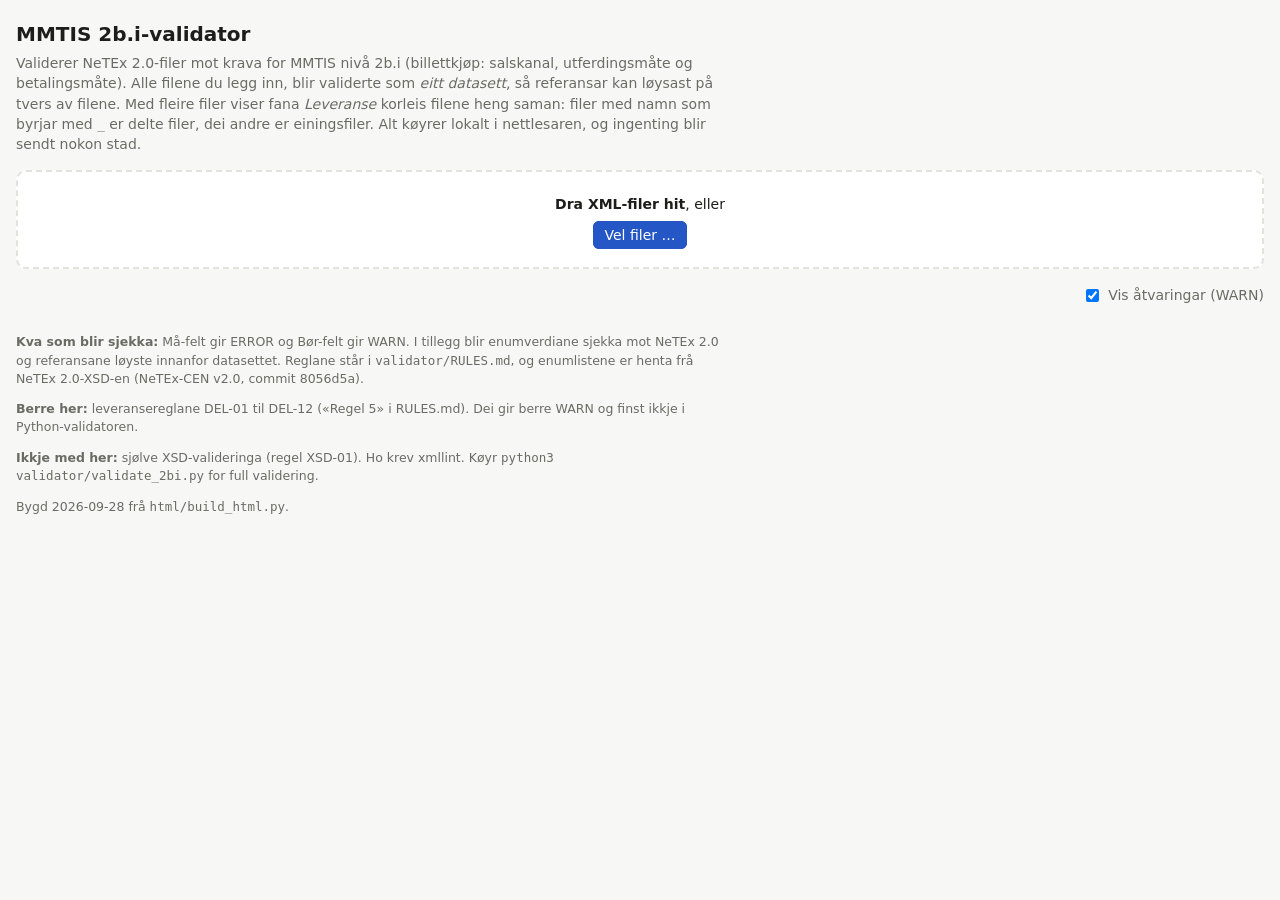
==== index.html @ fe50faa2 "Publish MMTIS 2b.i validator as a standalone client-side tool Single self-contained HTML file, no se" ====
<!doctype html>
<html lang="nn">
<head>
<meta charset="utf-8">
<meta name="viewport" content="width=device-width, initial-scale=1">
<title>MMTIS 2b.i-validator</title>
<style>
:root {
  --bg: #f7f7f5; --panel: #ffffff; --ink: #1d1d1b; --muted: #6b6b66; --line: #e3e2dd;
  --err: #c62828; --err-bg: #fdecea; --warn: #9a6700; --warn-bg: #fff6d6;
  --ok: #1b7f3b; --ok-bg: #e5f5ea; --accent: #2457c5; --code-bg: #ffffff;
  --tag: #1f4fbf; --attr: #7a3e9d; --val: #0b7a52; --comment: #8a8a85; --gap: #b04a00;
  color-scheme: light;
}
@media (prefers-color-scheme: dark) {
  :root {
    --bg: #161615; --panel: #1f1f1d; --ink: #ecebe6; --muted: #9c9b95; --line: #33332f;
    --err: #ff6b6b; --err-bg: #3a1d1d; --warn: #f0c14b; --warn-bg: #362d12;
    --ok: #5fd08a; --ok-bg: #173323; --accent: #7aa2ff; --code-bg: #1a1a18;
    --tag: #7aa2ff; --attr: #d19bf2; --val: #6fd3a8; --comment: #7c7b75; --gap: #ff9a4d;
    color-scheme: dark;
  }
}
* { box-sizing: border-box; }
body { margin: 0; background: var(--bg); color: var(--ink);
  font: 14px/1.45 system-ui, -apple-system, "Segoe UI", Roboto, sans-serif; }
.wrap { max-width: 1400px; margin: 0 auto; padding: 20px 16px 60px; }
h1 { font-size: 20px; margin: 0 0 4px; }
.sub { color: var(--muted); margin: 0 0 16px; max-width: 80ch; }
code, .mono { font-family: ui-monospace, SFMono-Regular, Menlo, Consolas, monospace; font-size: 12.5px; }

#drop { border: 2px dashed var(--line); border-radius: 10px; background: var(--panel);
  padding: 22px; text-align: center; transition: border-color .15s, background .15s; }
#drop.over { border-color: var(--accent); background: color-mix(in srgb, var(--accent) 8%, var(--panel)); }
#drop p { margin: 0 0 10px; }
button, .btn { font: inherit; border: 1px solid var(--line); background: var(--panel); color: var(--ink);
  border-radius: 6px; padding: 5px 11px; cursor: pointer; }
button:hover, .btn:hover { border-color: var(--accent); }
button.primary, .btn.primary { background: var(--accent); border-color: var(--accent); color: #fff; }
input[type=file] { display: none; }

#summary { display: flex; flex-wrap: wrap; gap: 10px; align-items: center; margin: 16px 0 10px; }
.badge { border-radius: 999px; padding: 3px 11px; font-weight: 600; }
.badge.ok { background: var(--ok-bg); color: var(--ok); }
.badge.err { background: var(--err-bg); color: var(--err); }
.badge.warn { background: var(--warn-bg); color: var(--warn); }
.spacer { flex: 1; }
label.toggle { display: inline-flex; gap: 6px; align-items: center; color: var(--muted); cursor: pointer; }

#rules { display: flex; flex-wrap: wrap; gap: 6px; margin-bottom: 12px; }
.chip { border: 1px solid var(--line); border-radius: 999px; padding: 2px 10px; background: var(--panel);
  cursor: pointer; font-size: 12.5px; }
.chip.ERROR { border-color: color-mix(in srgb, var(--err) 45%, var(--line)); }
.chip.WARN { border-color: color-mix(in srgb, var(--warn) 45%, var(--line)); }
.chip.active { background: var(--accent); border-color: var(--accent); color: #fff; }
.chip b { font-weight: 600; }

#tabs { display: flex; flex-wrap: wrap; gap: 4px; border-bottom: 1px solid var(--line); }
.tab { border: 1px solid var(--line); border-bottom: none; border-radius: 8px 8px 0 0; padding: 6px 12px;
  background: var(--bg); cursor: pointer; display: flex; gap: 8px; align-items: center; }
.tab.active { background: var(--panel); font-weight: 600; margin-bottom: -1px; padding-bottom: 7px; }
.tab .n { font-size: 11.5px; border-radius: 999px; padding: 0 7px; }
.tab .n.e { background: var(--err-bg); color: var(--err); }
.tab .n.w { background: var(--warn-bg); color: var(--warn); }
.tab .x { color: var(--muted); border: none; background: none; padding: 0 2px; }

.layout { display: grid; grid-template-columns: minmax(0, 1fr) 360px; gap: 0;
  background: var(--panel); border: 1px solid var(--line); border-top: none; border-radius: 0 0 10px 10px; }
@media (max-width: 1000px) { .layout { grid-template-columns: 1fr; } #side { border-left: none; border-top: 1px solid var(--line); max-height: 40vh; } }
#codewrap { position: relative; overflow: auto; max-height: calc(100vh - 230px); min-height: 300px; background: var(--code-bg); border-radius: 0 0 0 10px; }
#code { font-family: ui-monospace, SFMono-Regular, Menlo, Consolas, monospace; font-size: 12.5px;
  line-height: 1.55; padding: 6px 0; min-width: max-content; }
.ln { display: grid; grid-template-columns: 56px 1fr; }
.ln .no { color: var(--muted); text-align: right; padding-right: 12px; user-select: none; border-right: 1px solid var(--line); }
.ln .src { white-space: pre; padding-left: 12px; padding-right: 16px; }
.ln.hasERROR { background: var(--err-bg); }
.ln.hasERROR .no { color: var(--err); font-weight: 700; border-right: 3px solid var(--err); }
.ln.hasWARN { background: var(--warn-bg); }
.ln.hasWARN .no { color: var(--warn); font-weight: 700; border-right: 3px solid var(--warn); }
.ln.flash { outline: 2px solid var(--accent); outline-offset: -2px; }
.notes { grid-column: 2; padding: 2px 16px 6px 12px; white-space: normal; font-family: system-ui, sans-serif; font-size: 13px; }
.note { border-left: 3px solid; border-radius: 4px; padding: 5px 9px; margin: 3px 0; background: var(--panel); max-width: 110ch; }
.note.ERROR { border-color: var(--err); }
.note.WARN { border-color: var(--warn); }
.note .rid { font-family: ui-monospace, Menlo, monospace; font-size: 12px; font-weight: 700; margin-right: 6px; }
.note.ERROR .rid { color: var(--err); }
.note.WARN .rid { color: var(--warn); }
.note .why { color: var(--muted); display: block; margin-top: 2px; }
.note .where { color: var(--muted); font-family: ui-monospace, Menlo, monospace; font-size: 11.5px; display: block; overflow-wrap: anywhere; }
.t-tag { color: var(--tag); } .t-attr { color: var(--attr); } .t-val { color: var(--val); }
.t-com { color: var(--comment); font-style: italic; } .t-gap { color: var(--gap); font-style: normal; font-weight: 600; }

#side { border-left: 1px solid var(--line); overflow: auto; max-height: calc(100vh - 230px); }
#side h2 { font-size: 13px; text-transform: uppercase; letter-spacing: .04em; color: var(--muted); margin: 12px 14px 6px; }
.nav { display: flex; gap: 6px; margin: 0 14px 8px; }
.item { padding: 7px 14px; border-top: 1px solid var(--line); cursor: pointer; }
.item:hover { background: var(--bg); }
.item .top { display: flex; gap: 8px; align-items: baseline; }
.item .lno { font-family: ui-monospace, Menlo, monospace; font-size: 12px; color: var(--muted); min-width: 44px; }
.item .rid { font-family: ui-monospace, Menlo, monospace; font-size: 12px; font-weight: 700; }
.item.ERROR .rid { color: var(--err); } .item.WARN .rid { color: var(--warn); }
.item .msg { font-size: 13px; }
.empty { color: var(--muted); padding: 14px; }
.filelevel { margin: 0; padding: 10px 14px; border-bottom: 1px solid var(--line); }
.delivery { padding: 4px 16px 16px; font-family: system-ui, sans-serif; font-size: 13.5px; }
.delivery h3 { font-size: 13px; text-transform: uppercase; letter-spacing: .04em; color: var(--muted); margin: 16px 0 6px; }
.dtable { border-collapse: collapse; width: 100%; }
.dtable th, .dtable td { text-align: left; padding: 4px 8px; border-bottom: 1px solid var(--line); vertical-align: top; }
.dtable th { color: var(--muted); font-weight: 600; font-size: 12.5px; }
.dtable tbody tr[data-file] { cursor: pointer; }
.dtable tbody tr[data-file]:hover { background: var(--bg); }
.dtable .n { font-size: 11.5px; border-radius: 999px; padding: 0 7px; }
.dtable .n.e { background: var(--err-bg); color: var(--err); }
.dtable .n.w { background: var(--warn-bg); color: var(--warn); }
.objbar { display: flex; flex-wrap: wrap; gap: 12px; align-items: center; margin-bottom: 6px; }
.objbar input[type=search] { font: inherit; padding: 4px 8px; border: 1px solid var(--line); border-radius: 6px;
  background: var(--panel); color: var(--ink); min-width: 260px; }
a.xref { color: inherit; text-decoration: underline dotted; text-underline-offset: 2px; }
a.xref:hover { color: var(--accent); }
footer { color: var(--muted); font-size: 12.5px; margin-top: 18px; max-width: 90ch; }
</style>
</head>
<body>
<div class="wrap">
  <h1>MMTIS 2b.i-validator</h1>
  <p class="sub">Validerer NeTEx 2.0-filer mot krava for MMTIS nivå 2b.i (billettkjøp: salskanal,
    utferdingsmåte og betalingsmåte). Alle filene du legg inn, blir validerte som <em>eitt datasett</em>,
    så referansar kan løysast på tvers av filene. Med fleire filer viser fana <em>Leveranse</em> korleis
    filene heng saman: filer med namn som byrjar med <code>_</code> er delte filer, dei andre er einingsfiler. Alt køyrer lokalt i nettlesaren, og ingenting blir sendt nokon stad.</p>

  <div id="drop">
    <p><strong>Dra XML-filer hit</strong>, eller</p>
    <label class="btn primary" for="picker">Vel filer …</label>
    <input id="picker" type="file" accept=".xml,text/xml,application/xml" multiple>
    <button id="clear" type="button" hidden>Fjern alle</button>
  </div>

  <div id="summary" hidden>
    <span id="status" class="badge"></span>
    <span id="counts"></span>
    <span class="spacer"></span>
    <label class="toggle"><input type="checkbox" id="showWarn" checked> Vis åtvaringar (WARN)</label>
  </div>
  <div id="rules"></div>

  <div id="viewer" hidden>
    <div id="tabs"></div>
    <div class="layout">
      <div id="codewrap"><div id="code"></div></div>
      <aside id="side">
        <h2 id="sideTitle">Funn i fila</h2>
        <div class="nav">
          <button id="prev" type="button" title="Førre funn (k)">↑ Førre</button>
          <button id="next" type="button" title="Neste funn (j)">↓ Neste</button>
        </div>
        <div id="list"></div>
      </aside>
    </div>
  </div>

  <footer>
    <p><strong>Kva som blir sjekka:</strong> Må-felt gir ERROR og Bør-felt gir WARN. I tillegg blir
    enumverdiane sjekka mot NeTEx 2.0 og referansane løyste innanfor datasettet. Reglane står i
    <code>validator/RULES.md</code>, og enumlistene er henta frå NeTEx 2.0-XSD-en (NeTEx-CEN v2.0, commit 8056d5a).</p>
    <p><strong>Berre her:</strong> leveransereglane DEL-01 til DEL-12 («Regel 5» i RULES.md). Dei gir berre
    WARN og finst ikkje i Python-validatoren.</p>
    <p><strong>Ikkje med her:</strong> sjølve XSD-valideringa (regel XSD-01). Ho krev xmllint.
    Køyr <code>python3 validator/validate_2bi.py</code> for full validering.</p>
    <p>Bygd 2026-09-28 frå <code>html/build_html.py</code>.</p>
  </footer>
</div>

<script>
const META = {"enums": {"DistributionChannelType": ["agency", "atStop", "electronicPass", "mobileDevice", "onBoard", "online", "onlineAccount", "other", "postal", "telephone", "tourOperator"], "DistributionRights": ["book", "exchange", "inform", "none", "other", "private", "refund", "sell"], "FulfilmentMethodType": ["agent", "conductor", "courier", "email", "mobileApp", "other", "post", "selfprint", "sms", "ticketMachine", "ticketOffice", "topUpDevice", "validator"], "MachineReadable": ["anpr", "barCode", "chip", "magneticStrip", "nfc", "none", "ocr", "other", "qrCode", "shotCode"], "MediaType": ["card", "coupon", "licencePlate", "mms", "mobileApp", "none", "other", "paperTicket", "paperTicketWithCoupons", "selfPrintPaperTicket", "smartCard", "sms"], "PaymentMethods": ["bankTransfer", "banknote", "cardsOnly", "cash", "cashAndCard", "cashExactChangeOnly", "cheque", "coin", "companyCheque", "contactlessPaymentCard", "contactlessTravelCard", "creditCard", "debitCard", "directDebit", "epayAccount", "epayDevice", "mileagePoints", "mobileApp", "mobilePhone", "other", "postalOrder", "sms", "token", "travelCard", "travellersCheque", "voucher", "warrant"]}, "productRefs": ["AmountOfPriceUnitProductRef", "CappedDiscountRightRef", "EntitlementProductRef", "FareProductRef", "PreassignedFareProductRef", "SaleDiscountRightRef", "ServiceAccessRightRef", "SupplementProductRef", "ThirdPartyProductRef", "UsageDiscountRightRef"], "rules": {"XML-01": [{"level": "ERROR", "text": "Fila kan ikkje lesast som XML. DOCTYPE blir avvist, sidan NeTEx ikkje brukar DTD (vern mot XXE og entitetsekspansjon)."}], "XML-02": [{"level": "ERROR", "text": "Rotelementet er ikkje PublicationDelivery."}], "XSD-01": [{"level": "ERROR", "text": "Kvar feil frå xmllint --noout --schema NeTEx_publication.xsd blir éin ERROR, med fil og linje frå xmllint."}], "XSD-00": [{"level": "ERROR", "text": "Validatoren fann ikkje xmllint, eller xmllint feila utan å gi melding."}], "MA-SOP-00": [{"level": "ERROR", "text": "Datasettet har minst éin SalesOfferPackage."}], "MA-SOP-01": [{"level": "ERROR", "text": "Har @id og @version."}], "MA-SOP-02": [{"level": "ERROR", "text": "Har ein Name som ikkje er tom."}], "MA-SOP-03": [{"level": "ERROR", "text": "Har ValidBetween eller validityConditions på sjølve salspakken. Validatoren les ikkje gyldigheit frå rammene."}], "MA-SPE-01": [{"level": "ERROR", "text": "Har minst eitt SalesOfferPackageElement med produktreferanse. Gyldige produktreferansar er alle element i substitusjonsgruppa ServiceAccessRightRef, lesne frå XSD-en (PreassignedFareProductRef, SupplementProductRef, FareProductRef osb.)."}], "MA-DA-01": [{"level": "ERROR", "text": "Har minst éin DistributionAssignment, anten inne i salspakken eller i ramma med SalesOfferPackageRef til han."}], "MA-DA-02": [{"level": "ERROR", "text": "Har DistributionChannelRef eller DistributionChannelType."}], "MA-DA-03": [{"level": "ERROR", "text": "Har FulfilmentMethodRef. Feltet er 0..1, så det trengst éin DA per utferdingsmåte."}], "MA-DA-04": [{"level": "ERROR", "text": "Har PaymentMethods, anten på DA-en eller på DistributionChannel-en han peikar til (sjå «Må*» i notatet)."}], "MA-DC-01": [{"level": "ERROR", "text": "Har Name."}], "MA-DC-02": [{"level": "ERROR", "text": "Har DistributionChannelType. Den nordiske profilen krev 1..1."}], "MA-FM-01": [{"level": "ERROR", "text": "Har FulfilmentMethodType."}], "MA-FM-02": [{"level": "ERROR", "text": "Har Name. Tabellen i notatet set «id, Name, FulfilmentMethodType» som Må, og «Datakvalitet» seier at dei to utferdingsmåtane våre manglar namn."}], "BOR-SPE-01": [{"level": "WARN", "text": "Manglar TypeOfTravelDocumentRef."}], "BOR-DA-01": [{"level": "WARN", "text": "Manglar DistributionRights (sell, refund, exchange …)."}], "BOR-DC-01": [{"level": "WARN", "text": "Manglar ContactDetails/Url."}], "BOR-DC-02": [{"level": "WARN", "text": "Manglar OrganisationRef eller ein anna organisasjonsreferanse (AuthorityRef, OperatorRef …). Dette dekkjer raden «Organisation / Authority: eigar av kanal»."}], "BOR-TOTD-01": [{"level": "WARN", "text": "Manglar MediaType."}], "BOR-TOTD-02": [{"level": "WARN", "text": "Manglar MachineReadable."}], "ENUM-01": [{"level": "ERROR", "text": "Kvar verdi i DistributionChannelType, FulfilmentMethodType, PaymentMethods, DistributionRights, MediaType og MachineReadable finst i NeTEx 2.0-enumen. Døme på feil: customerAccount, vipps, PAPER_TICKET, INFROM."}], "ENUM-02": [{"level": "WARN", "text": "Verdien er generisk og seier ikkje kvar eller korleis: other i alle seks felta, og i tillegg none for DistributionRights, MediaType og MachineReadable."}], "REF-01": [{"level": "ERROR", "text": "Kvart element med namn som sluttar på Ref og har @ref, må treffe eit element med same @id i ei av inndatafilene."}], "REF-02": [{"level": "ERROR", "text": "Når referansen har @version (og verdien ikkje er any), må målet ha nøyaktig den versjonen. Meldinga viser kva versjonar som finst."}], "REF-03": [{"level": "ERROR", "text": "Same @id + @version finst meir enn éin gong i same fil."}, {"level": "ERROR", "text": "Same @id + @version finst i fleire filer, og innhaldet er ulikt etter normalisering. Meldinga viser begge plasseringane."}, {"level": "WARN", "text": "Same @id + @version finst i fleire filer med identisk innhald, til dømes ein delt kanal, utferdingsmåte eller autoritet som er kopiert inn i kvar fil."}], "REF-04": [{"level": "ERROR", "text": "@id eller @ref inneheld :Test, som i ENT:DistributionChannel:Test."}], "REF-05": [{"level": "ERROR", "text": "DistributionChannelRef, FulfilmentMethodRef, TypeOfTravelDocumentRef og SalesOfferPackageRef peikar på eit element av rett type."}], "DEL-01": [{"level": "WARN", "text": "Leveransen har fleire filer, men ingen av dei byrjar med _. DEL-03 til DEL-06 og DEL-09 blir då hoppa over. Tilrådd namn er _<CODESPACE>_shared_data.xml (nordisk konvensjon)."}], "DEL-02": [{"level": "WARN", "text": "Filene har ulik ParticipantRef eller ulik PublicationDelivery/@version. Eige profilval."}], "DEL-03": [{"level": "WARN", "text": "Ei einingsfil peikar på eit objekt som berre finst i ei anna einingsfil. Einingsfiler skal berre vere avhengige av delte filer og seg sjølve (nordisk konvensjon)."}], "DEL-04": [{"level": "WARN", "text": "Ei delt fil inneheld ein SalesOfferPackage. Salspakkar høyrer til i einingsfilene (nordisk konvensjon)."}], "DEL-05": [{"level": "WARN", "text": "Ei delt fil peikar på eit objekt som berre finst i ei einingsfil. Delte filer skal vere sjølvstendige (nordisk konvensjon)."}], "DEL-06": [{"level": "WARN", "text": "Eit toppobjekt i ei delt fil blir ikkje brukt av nokon einingsfil, direkte eller gjennom andre objekt i delte filer."}], "DEL-07": [{"level": "WARN", "text": "Ein CompositeFrame manglar ValidBetween eller validityConditions, eller ei ramme inne i han har eiga gyldigheit (nordisk konvensjon)."}], "DEL-08": [{"level": "WARN", "text": "Same @id (uansett versjon) er definert i fleire einingsfiler. Objektet bør flyttast til ei delt fil. Rammer er unnatekne (nordisk konvensjon)."}], "DEL-09": [{"level": "WARN", "text": "Same @id er definert i fleire delte filer. Rammer er unnatekne (nordisk konvensjon)."}], "DEL-10": [{"level": "WARN", "text": "Ein referanse på tvers av filer brukar version i staden for versionRef. Då feilar keyref i XSD-en når fila blir validert åleine."}], "DEL-11": [{"level": "WARN", "text": "Fila har referansar til ei anna fil, men ingen ramme har prerequisites til ei ramme i den fila."}], "DEL-12": [{"level": "WARN", "text": "Ein versionRef peikar på ein versjon som ikkje finst i leveransen, sjølv om id-en finst. REF-02 sjekkar berre version."}]}};
</script>
<script>
// Validator for MMTIS nivå 2b.i i NeTEx 2.0 — JavaScript-port av validator/validate_2bi.py.
// Reglane er dokumenterte i validator/RULES.md. XSD-01 (xmllint) er ikkje med; enumar og
// produktreferansar frå XSD-en blir bygde inn av build_html.py (META).
// Fungerer både i nettlesaren (global Validate2bi) og i Node (module.exports).
(function (root) {
  "use strict";

  const EXTERNAL_REF_ELEMENTS = new Set(["TypeOfFrameRef"]);
  const DEFAULT_EXTERNAL_PREFIXES = ["NSR:"];
  const GENERIC_VALUES = {
    DistributionChannelType: ["other"],
    FulfilmentMethodType: ["other"],
    PaymentMethods: ["other"],
    DistributionRights: ["other", "none"],
    MediaType: ["other", "none"],
    MachineReadable: ["other", "none"],
  };
  const REF_TARGETS = {
    DistributionChannelRef: "DistributionChannel",
    FulfilmentMethodRef: "FulfilmentMethod",
    TypeOfTravelDocumentRef: "TypeOfTravelDocument",
    SalesOfferPackageRef: "SalesOfferPackage",
  };
  const ORG_REFS = new Set(["OrganisationRef", "AuthorityRef", "OperatorRef", "GeneralOrganisationRef",
    "RetailConsortiumRef", "OtherOrganisationRef", "ManagementAgentRef", "TravelAgentRef",
    "ServicedOrganisationRef"]);
  const TEST_MARKER = ":Test";

  // ------------------------------------------------------------------ XML-parsar med linjenummer

  class XmlError extends Error {
    constructor(msg, line) { super(msg); this.line = line; }
  }

  const ENTITIES = { lt: "<", gt: ">", amp: "&", quot: '"', apos: "'" };
  function decode(s, line) {
    return s.replace(/&(#x[0-9a-fA-F]+|#[0-9]+|[a-zA-Z]+);/g, (m, e) => {
      if (e[0] === "#") return String.fromCodePoint(e[1] === "x" ? parseInt(e.slice(2), 16) : parseInt(e.slice(1), 10));
      if (e in ENTITIES) return ENTITIES[e];
      throw new XmlError(`ukjend entitet ${m}`, line);
    });
  }
  const local = (name) => name.includes(":") ? name.split(":").pop() : name;

  function makeNode(tag, attrib, line, file, parent) {
    return { tag, attrib, line, file, parent, children: [], text: "" };
  }

  // Enkel, ikkje-validerande parsar. Gir same tre som expat-parseren i Python-versjonen:
  // lokale namn, attributt utan prefiks, tekst samla per element, kommentarar ignorerte.
  function parseXml(src, file) {
    let i = 0, line = 1;
    const n = src.length;
    const stack = [];
    let rootNode = null;
    const adv = (to) => { for (; i < to; i++) if (src.charCodeAt(i) === 10) line++; };
    if (src.charCodeAt(0) === 0xfeff) i = 1;
    while (i < n) {
      const lt = src.indexOf("<", i);
      if (lt < 0) {
        const rest = src.slice(i);
        if (rest.trim() && !stack.length) throw new XmlError("tekst utanfor rotelementet", line);
        if (stack.length) throw new XmlError(`elementet ${stack[stack.length - 1].tag} er ikkje lukka`, line);
        break;
      }
      if (lt > i) {
        const txt = src.slice(i, lt);
        const startLine = line;
        adv(lt);
        if (stack.length) stack[stack.length - 1].text += decode(txt, startLine);
        else if (txt.trim()) throw new XmlError("tekst utanfor rotelementet", startLine);
      }
      if (src.startsWith("<!--", i)) {
        const end = src.indexOf("-->", i + 4);
        if (end < 0) throw new XmlError("kommentaren er ikkje lukka", line);
        adv(end + 3); continue;
      }
      if (src.startsWith("<![CDATA[", i)) {
        const end = src.indexOf("]]>", i + 9);
        if (end < 0) throw new XmlError("CDATA er ikkje lukka", line);
        if (stack.length) stack[stack.length - 1].text += src.slice(i + 9, end);
        adv(end + 3); continue;
      }
      if (src.startsWith("<?", i)) {
        const end = src.indexOf("?>", i + 2);
        if (end < 0) throw new XmlError("prosesseringsinstruksjonen er ikkje lukka", line);
        adv(end + 2); continue;
      }
      if (src.startsWith("<!DOCTYPE", i) || src.startsWith("<!", i)) {
        throw new XmlError("DOCTYPE er ikkje tillate i NeTEx-inndata", line);
      }
      // start- eller sluttag: finn slutten, med omsyn til attributtverdiar i hermeteikn
      let j = i + 1, q = null;
      for (; j < n; j++) {
        const c = src[j];
        if (q) { if (c === q) q = null; }
        else if (c === '"' || c === "'") q = c;
        else if (c === ">") break;
      }
      if (j >= n) throw new XmlError("taggen er ikkje lukka", line);
      const tagSrc = src.slice(i + 1, j);
      const tagLine = line;
      if (tagSrc[0] === "/") {
        const name = local(tagSrc.slice(1).trim());
        const top = stack.pop();
        if (!top || top.tag !== name) {
          throw new XmlError(`sluttag </${name}> passar ikkje med <${top ? top.tag : "?"}>`, tagLine);
        }
        adv(j + 1); continue;
      }
      const selfClose = tagSrc.endsWith("/");
      const body = selfClose ? tagSrc.slice(0, -1) : tagSrc;
      const m = /^([^\s/>]+)/.exec(body);
      if (!m) throw new XmlError("ugyldig tag", tagLine);
      const attrib = {};
      const re = /([^\s=]+)\s*=\s*("([^"]*)"|'([^']*)')/g;
      let a;
      const attrPart = body.slice(m[1].length);
      while ((a = re.exec(attrPart))) {
        const key = a[1];
        if (key === "xmlns" || key.startsWith("xmlns:")) continue;
        attrib[local(key)] = decode(a[3] !== undefined ? a[3] : a[4], tagLine);
      }
      const node = makeNode(local(m[1]), attrib, tagLine, file, stack.length ? stack[stack.length - 1] : null);
      if (stack.length) stack[stack.length - 1].children.push(node);
      else if (rootNode) throw new XmlError("meir enn eitt rotelement", tagLine);
      else rootNode = node;
      if (!selfClose) stack.push(node);
      adv(j + 1);
    }
    if (stack.length) throw new XmlError(`elementet ${stack[stack.length - 1].tag} er ikkje lukka`, line);
    if (!rootNode) throw new XmlError("fila har ikkje noko rotelement", 1);
    return rootNode;
  }

  // ------------------------------------------------------------------ hjelpefunksjonar

  const child = (nd, tag) => nd.children.find((c) => c.tag === tag) || null;
  const value = (nd) => (nd.text || "").trim();
  const hasText = (nd, tag) => { const c = child(nd, tag); return !!c && value(c) !== ""; };
  function* iter(nd, tag) {
    const stack = [nd];
    while (stack.length) {
      const x = stack.pop();
      if (!tag || x.tag === tag) yield x;
      for (let k = x.children.length - 1; k >= 0; k--) stack.push(x.children[k]);
    }
  }
  function ancestor(nd, tag) {
    for (let p = nd.parent; p; p = p.parent) if (p.tag === tag) return p;
    return null;
  }
  function path(nd) {
    const parts = [];
    for (let x = nd; x; x = x.parent) {
      if ("id" in x.attrib) { parts.push(`${x.tag}[@id='${x.attrib.id}']`); break; }
      parts.push(x.tag);
    }
    return parts.reverse().join("/");
  }
  function canonical(nd) {
    const attrs = Object.keys(nd.attrib).sort().map((k) => [k, nd.attrib[k]]);
    return JSON.stringify([nd.tag, attrs, value(nd), nd.children.map(canonical)]);
  }
  const basename = (f) => f.split(/[\\/]/).pop();

  // ------------------------------------------------------------------ validering

  function validate(files, meta, opts) {
    opts = opts || {};
    const prefixes = DEFAULT_EXTERNAL_PREFIXES.concat(opts.allowExternal || []);
    const enumValues = {};
    for (const k of Object.keys(meta.enums)) enumValues[k] = new Set(meta.enums[k]);
    const productRefs = new Set(meta.productRefs);
    const items = [];
    const add = (level, rule, nd, msg) => items.push({ level, rule, file: nd.file, line: nd.line, where: path(nd), msg });
    const addFile = (level, rule, file, line, where, msg) => items.push({ level, rule, file, line, where, msg });
    const error = (rule, nd, msg) => add("ERROR", rule, nd, msg);
    const warn = (rule, nd, msg) => add("WARN", rule, nd, msg);

    // Regel 0: les filene
    const roots = [];
    const seenNames = new Set();
    for (const f of files) {
      if (seenNames.has(f.name)) continue;
      seenNames.add(f.name);
      let r;
      try { r = parseXml(f.text, f.name); }
      catch (e) {
        addFile("ERROR", "XML-01", f.name, e.line || null, "-", `kan ikkje lesast som XML: ${e.message}`);
        continue;
      }
      if (r.tag !== "PublicationDelivery") {
        addFile("ERROR", "XML-02", f.name, r.line, r.tag, `rotelementet er ${r.tag}, ikkje PublicationDelivery`);
      }
      roots.push(r);
    }
    if (!roots.length) return finish(items, { files: [], byId: new Map() });

    const byId = new Map();
    for (const r of roots) for (const nd of iter(r)) if ("id" in nd.attrib) {
      if (!byId.has(nd.attrib.id)) byId.set(nd.attrib.id, []);
      byId.get(nd.attrib.id).push(nd);
    }
    const all = (tag) => roots.flatMap((r) => [...iter(r, tag)]);
    function resolve(ref, version) {
      const cands = byId.get(ref) || [];
      const hit = version && version !== "any" ? cands.filter((c) => c.attrib.version === version) : cands;
      return [hit[0] || null, cands.length > 0];
    }

    // Regel 2: kompletthet
    const sops = all("SalesOfferPackage");
    const externalDa = new Map();
    for (const da of all("DistributionAssignment")) {
      if (!ancestor(da, "SalesOfferPackage")) {
        const r = child(da, "SalesOfferPackageRef");
        if (r && r.attrib.ref) {
          if (!externalDa.has(r.attrib.ref)) externalDa.set(r.attrib.ref, []);
          externalDa.get(r.attrib.ref).push(da);
        }
      }
    }
    if (!sops.length) addFile("ERROR", "MA-SOP-00", roots[0].file, null, "PublicationDelivery", "datasettet har ingen SalesOfferPackage");

    function checkDa(da) {
      const chref = child(da, "DistributionChannelRef");
      if ((!chref || !chref.attrib.ref) && !hasText(da, "DistributionChannelType")) {
        error("MA-DA-02", da, "DistributionAssignment manglar DistributionChannelRef og DistributionChannelType");
      }
      const fmref = child(da, "FulfilmentMethodRef");
      if (!fmref || !fmref.attrib.ref) error("MA-DA-03", da, "DistributionAssignment manglar FulfilmentMethodRef");
      if (!hasText(da, "PaymentMethods")) {
        let channel = null;
        if (chref && chref.attrib.ref) channel = resolve(chref.attrib.ref, chref.attrib.version)[0];
        if (!channel || !hasText(channel, "PaymentMethods")) {
          error("MA-DA-04", da, "ingen PaymentMethods på DistributionAssignment eller på kanalen han peikar til");
        }
      }
      if (!hasText(da, "DistributionRights")) warn("BOR-DA-01", da, "DistributionAssignment manglar DistributionRights");
    }

    const checked = new Set();
    for (const sop of sops) {
      for (const attr of ["id", "version"]) if (!sop.attrib[attr]) error("MA-SOP-01", sop, `SalesOfferPackage manglar @${attr}`);
      if (!hasText(sop, "Name")) error("MA-SOP-02", sop, "SalesOfferPackage manglar Name");
      if (!child(sop, "ValidBetween") && !child(sop, "validityConditions")) {
        error("MA-SOP-03", sop, "SalesOfferPackage manglar ValidBetween eller validityConditions");
      }
      const spes = [...iter(sop, "SalesOfferPackageElement")];
      if (!spes.some((s) => s.children.some((c) => productRefs.has(c.tag) && c.attrib.ref))) {
        error("MA-SPE-01", sop, "ingen SalesOfferPackageElement med produktreferanse (PreassignedFareProductRef e.l.)");
      }
      for (const s of spes) if (!child(s, "TypeOfTravelDocumentRef")) {
        warn("BOR-SPE-01", s, "SalesOfferPackageElement manglar TypeOfTravelDocumentRef");
      }
      const das = [...iter(sop, "DistributionAssignment")].concat(externalDa.get(sop.attrib.id || "") || []);
      if (!das.length) error("MA-DA-01", sop, "SalesOfferPackage har ingen DistributionAssignment");
      for (const da of das) { checkDa(da); checked.add(da); }
    }
    for (const da of all("DistributionAssignment")) if (!checked.has(da)) checkDa(da);

    for (const dc of all("DistributionChannel")) {
      if (!hasText(dc, "Name")) error("MA-DC-01", dc, "DistributionChannel manglar Name");
      if (!hasText(dc, "DistributionChannelType")) error("MA-DC-02", dc, "DistributionChannel manglar DistributionChannelType");
      const cd = child(dc, "ContactDetails");
      if (!cd || !hasText(cd, "Url")) warn("BOR-DC-01", dc, "DistributionChannel manglar ContactDetails/Url");
      if (!dc.children.some((c) => ORG_REFS.has(c.tag))) warn("BOR-DC-02", dc, "DistributionChannel manglar OrganisationRef (eigar)");
    }
    for (const fm of all("FulfilmentMethod")) {
      if (!hasText(fm, "FulfilmentMethodType")) error("MA-FM-01", fm, "FulfilmentMethod manglar FulfilmentMethodType");
      if (!hasText(fm, "Name")) error("MA-FM-02", fm, "FulfilmentMethod manglar Name");
    }
    for (const td of all("TypeOfTravelDocument")) {
      if (!hasText(td, "MediaType")) warn("BOR-TOTD-01", td, "TypeOfTravelDocument manglar MediaType");
      if (!hasText(td, "MachineReadable")) warn("BOR-TOTD-02", td, "TypeOfTravelDocument manglar MachineReadable");
    }

    // Regel 3: enumverdiar
    for (const [elem, allowed] of Object.entries(enumValues)) {
      for (const nd of all(elem)) {
        if (nd.children.length) continue;
        for (const t of value(nd).split(/\s+/).filter(Boolean)) {
          if (!allowed.has(t)) error("ENUM-01", nd, `«${t}» er ikkje ein gyldig ${elem}-verdi i NeTEx 2.0`);
          else if ((GENERIC_VALUES[elem] || []).includes(t)) warn("ENUM-02", nd, `generisk verdi «${t}» seier ikkje kvar/korleis`);
        }
      }
    }

    // Regel 4: referansar
    const seen = new Map();
    const loc = (o) => `${basename(o.file)}:${o.line}`;
    for (const r of roots) for (const nd of iter(r)) {
      const nid = nd.attrib.id;
      if (nid) {
        const key = nid + "\u0000" + (nd.attrib.version || "");
        const earlier = seen.get(key);
        if (earlier) {
          const ver = nd.attrib.version || "-";
          const sameFile = earlier.filter((o) => o.file === nd.file);
          if (sameFile.length) error("REF-03", nd, `duplikat id+version (${nid}, ${ver}) i same fil; òg i ${loc(sameFile[0])}`);
          else if (canonical(nd) !== canonical(earlier[0])) error("REF-03", nd, `duplikat id+version (${nid}, ${ver}) med ulikt innhald: ${loc(nd)} og ${loc(earlier[0])}`);
          else warn("REF-03", nd, `identisk duplikat på tvers av filer (${nid}, ${ver}); òg i ${loc(earlier[0])}`);
          earlier.push(nd);
        } else seen.set(key, [nd]);
        if (nid.includes(TEST_MARKER)) error("REF-04", nd, `testverdi i id «${nid}»`);
      }
      if (nd.tag.endsWith("Ref") && "ref" in nd.attrib) {
        const ref = nd.attrib.ref;
        if (ref.includes(TEST_MARKER)) error("REF-04", nd, `testverdi i ref «${ref}»`);
        if (EXTERNAL_REF_ELEMENTS.has(nd.tag) || prefixes.some((p) => ref.startsWith(p))) continue;
        const ver = nd.attrib.version;
        const [hit, exists] = resolve(ref, ver);
        if (!hit && !exists) error("REF-01", nd, `${nd.tag} ref=«${ref}» treffer ikkje noko element i datasettet`);
        else if (!hit) {
          const have = [...new Set(byId.get(ref).map((c) => c.attrib.version || "-"))].sort();
          error("REF-02", nd, `${nd.tag} ref=«${ref}» version=«${ver}» finst ikkje (finst i version ${have.join(", ")})`);
        } else if (REF_TARGETS[nd.tag] && hit.tag !== REF_TARGETS[nd.tag]) {
          error("REF-05", nd, `${nd.tag} ref=«${ref}» peikar på eit ${hit.tag}`);
        }
      }
    }
    return finish(items, { files: roots.map((r) => ({ name: r.file, root: r })), byId });
  }

  // dataset er dei lesne filene og id-indeksen, for leveransereglane i delivery_2bi.js.
  function finish(items, dataset) {
    items.sort((a, b) => (a.file < b.file ? -1 : a.file > b.file ? 1 : (a.line || 0) - (b.line || 0)));
    return {
      items,
      errors: items.filter((x) => x.level === "ERROR"),
      warnings: items.filter((x) => x.level === "WARN"),
      dataset,
    };
  }

  function format(f) {
    return `${f.level} [${f.rule}] ${basename(f.file)}${f.line ? ":" + f.line : ""} ${f.where}: ${f.msg}`;
  }

  const api = { parseXml, validate, format, XmlError };
  if (typeof module !== "undefined" && module.exports) module.exports = api;
  else root.Validate2bi = api;
})(typeof window !== "undefined" ? window : globalThis);

</script>
<script>
// Leveransereglar (DEL-*) for MMTIS 2b.i. Berre i nettlesaren: dei er ikkje porta til Python og er ikkje
// med i test_parity.js. Reglane står i validator/RULES.md, «Regel 5». Les datasettet som
// Validate2bi.validate() returnerer, og gir funn i same form som kjernen, pluss ein indeks for UI-et.
// Fungerer både i nettlesaren (global Delivery2bi) og i Node (module.exports).
(function (root) {
  "use strict";

  const DEFAULT_EXTERNAL_PREFIXES = ["NSR:"];
  const EXTERNAL_REF_ELEMENTS = new Set(["TypeOfFrameRef"]);
  const DELIVERY = "";  // file-verdien for funn som gjeld heile leveransen

  const basename = (f) => f.split(/[\\/]/).pop();
  const isShared = (name) => basename(name).startsWith("_");
  const isFrame = (nd) => nd.tag.endsWith("Frame");
  const child = (nd, tag) => nd.children.find((c) => c.tag === tag) || null;
  const value = (nd) => (nd.text || "").trim();
  const hasValidity = (nd) => !!(child(nd, "ValidBetween") || child(nd, "validityConditions"));
  function* iter(nd, tag) {
    const stack = [nd];
    while (stack.length) {
      const x = stack.pop();
      if (!tag || x.tag === tag) yield x;
      for (let k = x.children.length - 1; k >= 0; k--) stack.push(x.children[k]);
    }
  }
  function path(nd) {
    const parts = [];
    for (let x = nd; x; x = x.parent) {
      if ("id" in x.attrib) { parts.push(`${x.tag}[@id='${x.attrib.id}']`); break; }
      parts.push(x.tag);
    }
    return parts.reverse().join("/");
  }
  // Toppobjekt: element med @id som ligg rett i ei samling i ei ramme (Frame > samling > objekt).
  const isTop = (nd) => "id" in nd.attrib && !isFrame(nd) && !!nd.parent && !!nd.parent.parent && isFrame(nd.parent.parent);
  function topObject(nd) {
    for (let x = nd; x; x = x.parent) if (isTop(x)) return x;
    return null;
  }

  function check(dataset, opts) {
    opts = opts || {};
    const prefixes = DEFAULT_EXTERNAL_PREFIXES.concat(opts.allowExternal || []);
    const files = dataset.files.filter((f) => f.root.tag === "PublicationDelivery");
    const role = new Map(files.map((f) => [f.name, isShared(f.name) ? "shared" : "unit"]));
    const order = new Map(files.map((f, k) => [f.name, k]));
    const index = {
      files: files.map((f) => ({ name: f.name, role: role.get(f.name), sops: [...iter(f.root, "SalesOfferPackage")].length, dependsOn: [] })),
      objects: [],
      crossRefs: [],
    };
    const items = [];
    if (files.length < 2) return { items, index };
    const warn = (rule, nd, msg) => items.push({ level: "WARN", rule, file: nd.file, line: nd.line, where: path(nd), msg });
    const loc = (nd) => `${basename(nd.file)}:${nd.line}`;
    const hasRoles = files.some((f) => role.get(f.name) === "shared");

    // DEL-01: ingen delt fil
    if (!hasRoles) {
      items.push({ level: "WARN", rule: "DEL-01", file: DELIVERY, line: null, where: "leveranse",
        msg: `ingen av dei ${files.length} filene er ei delt fil (namn som byrjar med «_»); tilrådd namn er _<CODESPACE>_shared_data.xml` });
    }

    // DEL-02: ParticipantRef og @version skal vere like
    const participant = (f) => child(f.root, "ParticipantRef");
    const first = files[0];
    const firstPr = participant(first) ? value(participant(first)) : "";
    for (const f of files.slice(1)) {
      const pr = participant(f);
      if ((pr ? value(pr) : "") !== firstPr) {
        warn("DEL-02", pr || f.root, `ParticipantRef «${pr ? value(pr) : ""}» er ulik «${firstPr}» i ${basename(first.name)}`);
      }
      if ((f.root.attrib.version || "") !== (first.root.attrib.version || "")) {
        warn("DEL-02", f.root, `PublicationDelivery version=«${f.root.attrib.version || ""}» er ulik «${first.root.attrib.version || ""}» i ${basename(first.name)}`);
      }
    }

    // Referansar og kva dei treffer. Ein referanse som har treff i si eiga fil, er ikkje på tvers av filer.
    const cands = (id) => (dataset.byId.get(id) || []).filter((c) => role.has(c.file));
    const external = (nd) => EXTERNAL_REF_ELEMENTS.has(nd.tag) || prefixes.some((p) => nd.attrib.ref.startsWith(p));
    const wanted = (nd) => {
      const v = nd.attrib.version !== undefined ? nd.attrib.version : nd.attrib.versionRef;
      return v && v !== "any" ? v : null;
    };
    function targets(nd) {
      const all = cands(nd.attrib.ref);
      const v = wanted(nd);
      const hit = v ? all.filter((c) => c.attrib.version === v) : all;
      return hit.length ? hit : all;
    }
    const refs = [];
    for (const f of files) for (const nd of iter(f.root)) {
      if (nd.tag.endsWith("Ref") && "ref" in nd.attrib && !external(nd)) refs.push(nd);
    }
    const cross = new Map();  // ref-node -> filene han treffer (berre andre filer)
    for (const nd of refs) {
      const t = targets(nd);
      if (!t.length || t.some((c) => c.file === nd.file)) continue;
      const tfiles = [...new Set(t.map((c) => c.file))].sort((a, b) => order.get(a) - order.get(b));
      cross.set(nd, tfiles);
      const best = t.find((c) => role.get(c.file) === "shared") || t[0];
      index.crossRefs.push({ file: nd.file, line: nd.line, ref: nd.attrib.ref, target: { file: best.file, line: best.line } });
    }

    const depsOf = new Map(files.map((f) => [f.name, new Map()]));  // fil -> (målfil -> første ref-node)
    for (const [nd, tfiles] of cross) {
      const deps = depsOf.get(nd.file);
      for (const t of tfiles) if (!deps.has(t)) deps.set(t, nd);
      const all = (r) => tfiles.every((t) => role.get(t) === r);
      const shown = tfiles.map(basename).join(", ");
      // DEL-03 og DEL-05: retningane mellom delte filer og einingsfiler. Ein prerequisites-referanse
      // berre erklærer avhengnaden; objektreferansen som skaper han, gir funnet.
      const declared = nd.parent && nd.parent.tag === "prerequisites";
      if (hasRoles && !declared && role.get(nd.file) === "unit" && all("unit")) {
        warn("DEL-03", nd, `${nd.tag} ref=«${nd.attrib.ref}» finst berre i ei anna einingsfil (${shown})`);
      }
      if (hasRoles && !declared && role.get(nd.file) === "shared" && all("unit")) {
        warn("DEL-05", nd, `${nd.tag} ref=«${nd.attrib.ref}» i ei delt fil finst berre i einingsfila ${shown}`);
      }
      // DEL-10: referansar til ei anna fil skal bruke versionRef
      if ("version" in nd.attrib) {
        warn("DEL-10", nd, `${nd.tag} ref=«${nd.attrib.ref}» peikar til ${shown} med version=; bruk versionRef for referansar til ei anna fil`);
      }
    }
    for (const fi of index.files) {
      fi.dependsOn = [...depsOf.get(fi.name).keys()].sort((a, b) => order.get(a) - order.get(b));
    }

    // DEL-11: prerequisites til ei ramme i kvar fil som fila er avhengig av
    for (const f of files) {
      const covered = new Set();
      for (const pre of iter(f.root, "prerequisites")) for (const r of pre.children) {
        if (r.attrib.ref) for (const c of cands(r.attrib.ref)) if (isFrame(c)) covered.add(c.file);
      }
      for (const [t, nd] of depsOf.get(f.name)) if (!covered.has(t)) {
        warn("DEL-11", nd, `fila brukar objekt frå ${basename(t)}, men ingen ramme har prerequisites til ei ramme i den fila`);
      }
    }

    // DEL-12: versionRef må finnast i leveransen
    for (const nd of refs) {
      const vr = nd.attrib.versionRef;
      if (!vr || vr === "any") continue;
      const all = cands(nd.attrib.ref);
      if (all.length && !all.some((c) => c.attrib.version === vr)) {
        const have = [...new Set(all.map((c) => c.attrib.version || "-"))].sort();
        warn("DEL-12", nd, `${nd.tag} ref=«${nd.attrib.ref}» versionRef=«${vr}» finst ikkje (finst i version ${have.join(", ")})`);
      }
    }
    // Toppobjekt og kven som brukar dei. Ei einingsfil brukar sine eigne toppobjekt og alt dei når
    // gjennom referansar, òg vidare gjennom objekt i delte filer.
    const objectsIn = new Map(files.map((f) => [f.name, [...iter(f.root)].filter(isTop)]));
    const refsIn = new Map();
    const frameRefs = new Map(files.map((f) => [f.name, []]));  // referansar på rammenivå, t.d. DefaultCodespaceRef
    for (const r of refs) {
      const o = topObject(r);
      if (!o) {
        if (r.parent && r.parent.tag !== "prerequisites") frameRefs.get(r.file).push(r);
        continue;
      }
      if (!refsIn.has(o)) refsIn.set(o, []);
      refsIn.get(o).push(r);
    }
    const usedBy = new Map();
    for (const f of files) for (const o of objectsIn.get(f.name)) usedBy.set(o, new Set());
    for (const u of files) {
      if (role.get(u.name) !== "unit") continue;
      const queue = objectsIn.get(u.name).slice();
      for (const r of frameRefs.get(u.name)) for (const t of targets(r)) {
        const to = topObject(t);
        if (to) queue.push(to);
      }
      const seen = new Set(queue);
      while (queue.length) {
        const o = queue.pop();
        usedBy.get(o).add(u.name);
        for (const r of refsIn.get(o) || []) for (const t of targets(r)) {
          const to = topObject(t);
          if (to && !seen.has(to)) { seen.add(to); queue.push(to); }
        }
      }
    }
    for (const f of files) for (const o of objectsIn.get(f.name)) {
      index.objects.push({ id: o.attrib.id, version: o.attrib.version || "", tag: o.tag, file: f.name, line: o.line,
        usedBy: [...usedBy.get(o)].sort((a, b) => order.get(a) - order.get(b)) });
    }

    if (hasRoles) for (const f of files) {
      if (role.get(f.name) !== "shared") continue;
      // DEL-04: salspakkar høyrer til i einingsfilene
      for (const sop of iter(f.root, "SalesOfferPackage")) {
        warn("DEL-04", sop, `SalesOfferPackage «${sop.attrib.id || ""}» ligg i ei delt fil; han høyrer til i ei einingsfil`);
      }
      // DEL-06: ubrukte objekt i delte filer
      for (const o of objectsIn.get(f.name)) if (!usedBy.get(o).size) {
        warn("DEL-06", o, `${o.tag} «${o.attrib.id}» i ei delt fil blir ikkje brukt av nokon einingsfil`);
      }
    }

    // DEL-07: gyldigheit på CompositeFrame, ikkje på rammene inni
    for (const f of files) for (const cf of iter(f.root, "CompositeFrame")) {
      if (!hasValidity(cf)) warn("DEL-07", cf, "CompositeFrame manglar ValidBetween eller validityConditions");
      const inner = child(cf, "frames");
      for (const fr of inner ? inner.children : []) {
        if (isFrame(fr) && hasValidity(fr)) warn("DEL-07", fr, `${fr.tag} har eiga gyldigheit inne i ein CompositeFrame`);
      }
    }

    // DEL-08 og DEL-09: same id i fleire einingsfiler eller i fleire delte filer (rammer er unnatekne).
    // Utan delt fil er alle filene einingsfiler, så DEL-08 gjeld då òg.
    const where = new Map();  // id -> (fil -> første node)
    for (const f of files) for (const nd of iter(f.root)) {
      const id = nd.attrib.id;
      if (!id || isFrame(nd)) continue;
      if (!where.has(id)) where.set(id, new Map());
      if (!where.get(id).has(f.name)) where.get(id).set(f.name, nd);
    }
    for (const [id, perFile] of where) {
      for (const [r, rule, what, hint] of [["unit", "DEL-08", "einingsfiler", "; flytt objektet til ei delt fil"], ["shared", "DEL-09", "delte filer", ""]]) {
        const nodes = [...perFile].filter(([name]) => role.get(name) === r).map(([, nd]) => nd);
        for (const nd of nodes.slice(1)) warn(rule, nd, `id «${id}» er definert i fleire ${what}, òg i ${loc(nodes[0])}${hint}`);
      }
    }
    return { items, index };
  }

  function combine(core, delivery) {
    const items = core.items.concat(delivery.items);
    items.sort((a, b) => (a.file < b.file ? -1 : a.file > b.file ? 1 : (a.line || 0) - (b.line || 0)));
    return { items, errors: items.filter((x) => x.level === "ERROR"), warnings: items.filter((x) => x.level === "WARN") };
  }

  const api = { check, combine, isShared };
  if (typeof module !== "undefined" && module.exports) module.exports = api;
  else root.Delivery2bi = api;
})(typeof window !== "undefined" ? window : globalThis);

</script>
<script>
(() => {
  "use strict";
  const V = window.Validate2bi;
  const D = window.Delivery2bi;
  const DELIVERY_TAB = "#leveranse";  // kan ikkje kollidere med eit filnamn, sidan filene må slutte på .xml
  const $ = (id) => document.getElementById(id);
  const files = new Map();        // namn -> tekst, i innlasta rekkjefølgje
  let result = null, delivery = null, current = null, ruleFilter = null, cursor = -1;
  let objFilter = "", unusedOnly = false;

  const esc = (s) => s.replace(/[&<>"]/g, (c) => ({ "&": "&amp;", "<": "&lt;", ">": "&gt;", '"': "&quot;" }[c]));

  // ---------------------------------------------------------------- innlasting
  async function addFiles(list) {
    for (const f of list) {
      if (!/\.xml$/i.test(f.name) && !/xml/.test(f.type)) continue;
      files.set(f.name, await f.text());
      if (!current) current = f.name;
    }
    run();
  }
  const drop = $("drop");
  ["dragenter", "dragover"].forEach((ev) => document.addEventListener(ev, (e) => {
    e.preventDefault(); drop.classList.add("over");
  }));
  ["dragleave", "drop"].forEach((ev) => document.addEventListener(ev, (e) => {
    e.preventDefault();
    if (ev === "drop" || e.target === document.documentElement || !e.relatedTarget) drop.classList.remove("over");
  }));
  document.addEventListener("drop", (e) => { if (e.dataTransfer && e.dataTransfer.files.length) addFiles([...e.dataTransfer.files]); });
  $("picker").addEventListener("change", (e) => { addFiles([...e.target.files]); e.target.value = ""; });
  $("clear").addEventListener("click", () => { files.clear(); current = null; ruleFilter = null; run(); });
  $("showWarn").addEventListener("change", () => render());

  // ---------------------------------------------------------------- validering
  function run() {
    if (!files.size) {
      result = null;
      $("summary").hidden = $("viewer").hidden = $("clear").hidden = true;
      $("rules").innerHTML = "";
      return;
    }
    if (current === DELIVERY_TAB && files.size < 2) current = null;
    if (current !== DELIVERY_TAB && !files.has(current)) current = files.keys().next().value;
    const core = V.validate([...files].map(([name, text]) => ({ name, text })), META);
    delivery = D.check(core.dataset);
    result = D.combine(core, delivery);
    $("summary").hidden = $("viewer").hidden = $("clear").hidden = false;
    render();
  }

  const showWarn = () => $("showWarn").checked;
  const visible = (items) => items.filter((x) => (showWarn() || x.level === "ERROR") && (!ruleFilter || x.rule === ruleFilter));

  function render() {
    if (!result) return;
    const ne = result.errors.length, nw = result.warnings.length;
    const st = $("status");
    st.className = "badge " + (ne ? "err" : "ok");
    st.textContent = ne ? `${ne} ERROR` : "OK";
    $("counts").innerHTML = `${files.size} fil${files.size === 1 ? "" : "er"} · ` +
      `<span class="badge warn">${nw} WARN</span>`;

    // regelteljing
    const tally = new Map();
    for (const x of result.items) {
      if (x.level === "WARN" && !showWarn()) continue;
      const k = x.rule;
      if (!tally.has(k)) tally.set(k, { level: x.level, n: 0 });
      tally.get(k).n++;
      if (x.level === "ERROR") tally.get(k).level = "ERROR";
    }
    if (ruleFilter && !tally.has(ruleFilter)) ruleFilter = null;
    const chips = [...tally].sort((a, b) => (a[1].level === b[1].level ? b[1].n - a[1].n : a[1].level === "ERROR" ? -1 : 1));
    $("rules").innerHTML = chips.map(([rule, t]) =>
      `<span class="chip ${t.level}${rule === ruleFilter ? " active" : ""}" data-rule="${esc(rule)}" title="${esc(ruleText(rule, t.level))}"><b>${esc(rule)}</b> ${t.n}</span>`
    ).join("") + (ruleFilter ? ` <span class="chip" data-rule="">Vis alle reglar</span>` : "");
    $("rules").querySelectorAll(".chip").forEach((c) => c.addEventListener("click", () => {
      ruleFilter = c.dataset.rule && c.dataset.rule !== ruleFilter ? c.dataset.rule : null;
      render();
    }));

    // faner
    const top = visible(result.items.filter((x) => x.file === ""));
    $("tabs").innerHTML = (files.size >= 2 ? `<div class="tab${current === DELIVERY_TAB ? " active" : ""}" data-name="${DELIVERY_TAB}">` +
      `<span>Leveranse</span>` + (top.length ? `<span class="n w">${top.length}</span>` : "") + `</div>` : "") +
      [...files.keys()].map((name) => {
      const mine = visible(result.items.filter((x) => x.file === name));
      const e = mine.filter((x) => x.level === "ERROR").length, w = mine.length - e;
      return `<div class="tab${name === current ? " active" : ""}" data-name="${esc(name)}">` +
        `<span>${esc(name)}</span>` +
        (e ? `<span class="n e">${e}</span>` : "") + (w ? `<span class="n w">${w}</span>` : "") +
        `<button class="x" title="Fjern fila" data-remove="${esc(name)}">×</button></div>`;
      }).join("");
    $("tabs").querySelectorAll(".tab").forEach((t) => t.addEventListener("click", (e) => {
      if (e.target.dataset.remove) { files.delete(e.target.dataset.remove); run(); return; }
      current = t.dataset.name; cursor = -1; render();
    }));
    if (current === DELIVERY_TAB) renderDelivery(); else renderFile();
  }

  // ---------------------------------------------------------------- kodevising
  function highlight(lines) {
    // Enkel XML-farging med tilstand for kommentarar som går over fleire linjer.
    let inCom = false, comIsGap = false;
    return lines.map((raw) => {
      let out = "", i = 0;
      while (i < raw.length) {
        if (inCom) {
          const end = raw.indexOf("-->", i);
          const seg = end < 0 ? raw.slice(i) : raw.slice(i, end + 3);
          out += `<span class="t-com${comIsGap ? " t-gap" : ""}">${esc(seg)}</span>`;
          if (end < 0) break;
          inCom = false; i = end + 3; continue;
        }
        const lt = raw.indexOf("<", i);
        if (lt < 0) { out += esc(raw.slice(i)); break; }
        out += esc(raw.slice(i, lt));
        if (raw.startsWith("<!--", lt)) {
          inCom = true; comIsGap = /^<!--\s*GAP/.test(raw.slice(lt)); i = lt; continue;
        }
        const gt = raw.indexOf(">", lt);
        const tag = gt < 0 ? raw.slice(lt) : raw.slice(lt, gt + 1);
        out += tag.replace(/^(<\/?[?]?)([^\s>/]+)|([\w:.-]+)(=)("[^"]*"|'[^']*')|(\/?\??>)$/g,
          (m, open, name, an, eq, av, close) => {
            if (open) return `<span class="t-tag">${esc(open + name)}</span>`;
            if (an) return `<span class="t-attr">${esc(an)}</span>${eq}<span class="t-val">${esc(av)}</span>`;
            return `<span class="t-tag">${esc(close)}</span>`;
          }).replace(/<(?!\/?span)/g, "&lt;");
        if (gt < 0) break;
        i = gt + 1;
      }
      return out;
    });
  }

  // Regeltekst frå RULES.md. Nokre regel-id-ar (t.d. REF-03) har ulik tekst per nivå.
  function ruleText(rule, level) {
    const rows = META.rules[rule] || [];
    const mine = rows.filter((r) => !level || r.level === level);
    return (mine.length ? mine : rows).map((r) => r.text).join(" / ");
  }

  const note = (x) => `<div class="note ${x.level}"><span class="rid">${esc(x.rule)}</span>${esc(x.msg)}` +
    (ruleText(x.rule, x.level) ? `<span class="why">Regel: ${esc(ruleText(x.rule, x.level))}</span>` : "") +
    `<span class="where">${esc(x.where)}</span></div>`;

  function renderList(mine, empty) {
    $("list").innerHTML = mine.length ? mine.map((x, idx) =>
      `<div class="item ${x.level}" data-idx="${idx}" data-line="${x.line || ""}"><div class="top">` +
      `<span class="lno">${x.line ? "l. " + x.line : x.file ? "fil" : "leveranse"}</span><span class="rid">${esc(x.rule)}</span></div>` +
      `<div class="msg">${esc(x.msg)}</div></div>`).join("")
      : `<div class="empty">${empty}${showWarn() ? "" : " (åtvaringar er skjulte)"}.</div>`;
    $("list").querySelectorAll(".item").forEach((it) => it.addEventListener("click", () => {
      cursor = +it.dataset.idx; jump(it.dataset.line);
    }));
  }

  // Opnar fana til ei fil og hoppar til linja (frå referanselenkjer og tabellane i Leveranse).
  function open(file, line) {
    if (!files.has(file)) return;
    current = file; cursor = -1; render(); jump(line);
  }
  $("code").addEventListener("click", (e) => {
    const a = e.target.closest("[data-file]");
    if (!a) return;
    e.preventDefault();
    open(a.dataset.file, a.dataset.line);
  });
  $("code").addEventListener("input", (e) => {
    if (e.target.id === "objFilter") { objFilter = e.target.value; renderObjects(); }
  });
  $("code").addEventListener("change", (e) => {
    if (e.target.id === "unusedOnly") { unusedOnly = e.target.checked; renderObjects(); }
  });

  // ---------------------------------------------------------------- leveransevising
  function renderDelivery() {
    $("sideTitle").textContent = "Funn for leveransen";
    const idx = delivery.index;
    const count = (name, level) => visible(result.items.filter((x) => x.file === name && x.level === level)).length;
    const n = (k, cls) => (k ? `<span class="n ${cls}">${k}</span>` : "0");
    const roles = { shared: "delt", unit: "eining" };
    const known = new Set(idx.files.map((f) => f.name));
    const fileRows = idx.files.map((f) =>
      `<tr data-file="${esc(f.name)}"><td class="mono">${esc(f.name)}</td><td>${roles[f.role]}</td><td>${f.sops}</td>` +
      `<td>${n(count(f.name, "ERROR"), "e")}</td><td>${n(count(f.name, "WARN"), "w")}</td>` +
      `<td class="mono">${f.dependsOn.map(esc).join("<br>") || "–"}</td></tr>`).concat(
      [...files.keys()].filter((name) => !known.has(name)).map((name) =>
        `<tr data-file="${esc(name)}"><td class="mono">${esc(name)}</td><td colspan="2">ikkje lesen</td>` +
        `<td>${n(count(name, "ERROR"), "e")}</td><td>${n(count(name, "WARN"), "w")}</td><td>–</td></tr>`)).join("");
    const top = visible(result.items.filter((x) => x.file === ""));
    $("code").innerHTML = `<div class="delivery">` +
      `<h3>Filer</h3><table class="dtable"><thead><tr><th>Fil</th><th>Rolle</th><th>SOP</th><th>ERROR</th><th>WARN</th>` +
      `<th>Avhengig av</th></tr></thead><tbody>${fileRows}</tbody></table>` +
      `<h3>Funn for heile leveransen</h3>` + (top.length ? top.map(note).join("") : `<p class="empty">Ingen.</p>`) +
      `<h3>Objekt</h3><div class="objbar"><input type="search" id="objFilter" placeholder="Filtrer på id, type eller fil" value="${esc(objFilter)}">` +
      `<label class="toggle"><input type="checkbox" id="unusedOnly"${unusedOnly ? " checked" : ""}> berre ubrukte i delte filer</label></div>` +
      `<div id="objects"></div></div>`;
    renderObjects();
    renderList(top, "Ingen funn for heile leveransen");
  }

  function renderObjects() {
    const MAX = 500;
    const q = objFilter.trim().toLowerCase();
    const shared = new Set(delivery.index.files.filter((f) => f.role === "shared").map((f) => f.name));
    const list = delivery.index.objects.filter((o) => (!unusedOnly || (shared.has(o.file) && !o.usedBy.length)) &&
      (!q || `${o.id} ${o.tag} ${o.file}`.toLowerCase().includes(q)));
    $("objects").innerHTML = list.length
      ? `<table class="dtable"><thead><tr><th>id</th><th>version</th><th>Type</th><th>Definert i</th><th>Brukt av</th></tr></thead><tbody>` +
        list.slice(0, MAX).map((o) => `<tr data-file="${esc(o.file)}" data-line="${o.line}"><td class="mono">${esc(o.id)}</td>` +
          `<td>${esc(o.version)}</td><td>${esc(o.tag)}</td><td class="mono">${esc(o.file)}:${o.line}</td>` +
          `<td title="${esc(o.usedBy.join(", "))}">${o.usedBy.length}</td></tr>`).join("") + `</tbody></table>` +
        (list.length > MAX ? `<p class="empty">Viser ${MAX} av ${list.length}. Snevra inn med filteret.</p>` : "")
      : `<p class="empty">Ingen objekt passar.</p>`;
  }

  // Gjer ref="…" om til ei lenkje når referansen treffer i ei anna fil. Berre linja der elementet startar.
  function linkRefs(lineHtml, targets) {
    return lineHtml.replace(/(<span class="t-attr">ref<\/span>=<span class="t-val">)(&quot;|')(.*?)\2(<\/span>)/g, (all, pre, q, id, post) => {
      const t = targets.get(id);
      return t ? `${pre}${q}<a class="xref" href="#" data-file="${esc(t.file)}" data-line="${t.line}" title="Opne ${esc(t.file)}:${t.line}">${id}</a>${q}${post}` : all;
    });
  }

  function renderFile() {
    $("sideTitle").textContent = "Funn i fila";
    const text = files.get(current) || "";
    const lines = text.replace(/\r\n?/g, "\n").split("\n");
    if (lines.length && lines[lines.length - 1] === "") lines.pop();
    const html = highlight(lines);
    const links = new Map();  // linjenummer -> (ref, HTML-escapa -> mål)
    for (const c of delivery.index.crossRefs) if (c.file === current) {
      if (!links.has(c.line)) links.set(c.line, new Map());
      links.get(c.line).set(esc(c.ref), c.target);
    }
    for (const [no, targets] of links) if (html[no - 1] !== undefined) html[no - 1] = linkRefs(html[no - 1], targets);
    const mine = visible(result.items.filter((x) => x.file === current));
    const byLine = new Map();
    const fileLevel = [];
    for (const x of mine) {
      if (!x.line) { fileLevel.push(x); continue; }
      if (!byLine.has(x.line)) byLine.set(x.line, []);
      byLine.get(x.line).push(x);
    }
    const out = [];
    for (let k = 0; k < html.length; k++) {
      const no = k + 1, f = byLine.get(no);
      const cls = f ? (f.some((x) => x.level === "ERROR") ? " hasERROR" : " hasWARN") : "";
      out.push(`<div class="ln${cls}" id="L${no}"><span class="no">${no}</span><span class="src">${html[k] || " "}</span>` +
        (f ? `<div class="notes">${f.map(note).join("")}</div>` : "") + `</div>`);
    }
    $("code").innerHTML = (fileLevel.length ? `<div class="filelevel">${fileLevel.map(note).join("")}</div>` : "") + out.join("");

    renderList(mine, "Ingen funn i denne fila");
  }

  function jump(line) {
    if (!line) { $("codewrap").scrollTop = 0; return; }
    const el = $("L" + line);
    if (!el) return;
    const wrap = $("codewrap");
    wrap.scrollTop = el.offsetTop - wrap.clientHeight / 3;
    el.classList.add("flash");
    setTimeout(() => el.classList.remove("flash"), 900);
  }
  function step(d) {
    const items = [...$("list").querySelectorAll(".item")];
    if (!items.length) return;
    cursor = (cursor + d + items.length) % items.length;
    jump(items[cursor].dataset.line);
  }
  $("next").addEventListener("click", () => step(1));
  $("prev").addEventListener("click", () => step(-1));
  document.addEventListener("keydown", (e) => {
    if (e.target.tagName === "INPUT" || !result) return;
    if (e.key === "j") step(1);
    if (e.key === "k") step(-1);
  });
})();
</script>
</body>
</html>
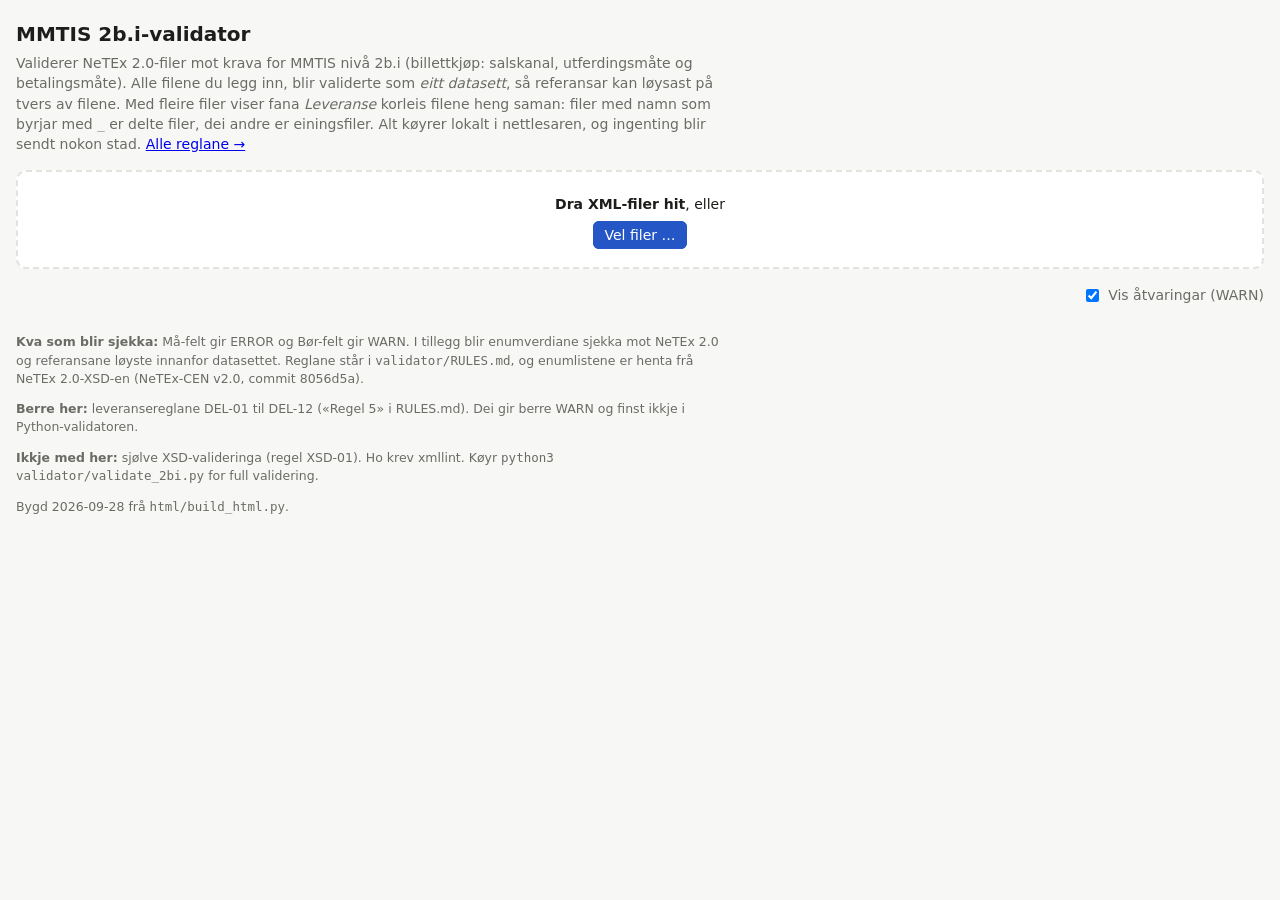
==== commit 81e411dd: "Add rules.html: every validation rule, one table per category Resync from mmtis-2b, which now genera" ====
--- a/index.html
+++ b/index.html
@@ -4,121 +4,7 @@
 <meta charset="utf-8">
 <meta name="viewport" content="width=device-width, initial-scale=1">
 <title>MMTIS 2b.i-validator</title>
-<style>
-:root {
-  --bg: #f7f7f5; --panel: #ffffff; --ink: #1d1d1b; --muted: #6b6b66; --line: #e3e2dd;
-  --err: #c62828; --err-bg: #fdecea; --warn: #9a6700; --warn-bg: #fff6d6;
-  --ok: #1b7f3b; --ok-bg: #e5f5ea; --accent: #2457c5; --code-bg: #ffffff;
-  --tag: #1f4fbf; --attr: #7a3e9d; --val: #0b7a52; --comment: #8a8a85; --gap: #b04a00;
-  color-scheme: light;
-}
-@media (prefers-color-scheme: dark) {
-  :root {
-    --bg: #161615; --panel: #1f1f1d; --ink: #ecebe6; --muted: #9c9b95; --line: #33332f;
-    --err: #ff6b6b; --err-bg: #3a1d1d; --warn: #f0c14b; --warn-bg: #362d12;
-    --ok: #5fd08a; --ok-bg: #173323; --accent: #7aa2ff; --code-bg: #1a1a18;
-    --tag: #7aa2ff; --attr: #d19bf2; --val: #6fd3a8; --comment: #7c7b75; --gap: #ff9a4d;
-    color-scheme: dark;
-  }
-}
-* { box-sizing: border-box; }
-body { margin: 0; background: var(--bg); color: var(--ink);
-  font: 14px/1.45 system-ui, -apple-system, "Segoe UI", Roboto, sans-serif; }
-.wrap { max-width: 1400px; margin: 0 auto; padding: 20px 16px 60px; }
-h1 { font-size: 20px; margin: 0 0 4px; }
-.sub { color: var(--muted); margin: 0 0 16px; max-width: 80ch; }
-code, .mono { font-family: ui-monospace, SFMono-Regular, Menlo, Consolas, monospace; font-size: 12.5px; }
-
-#drop { border: 2px dashed var(--line); border-radius: 10px; background: var(--panel);
-  padding: 22px; text-align: center; transition: border-color .15s, background .15s; }
-#drop.over { border-color: var(--accent); background: color-mix(in srgb, var(--accent) 8%, var(--panel)); }
-#drop p { margin: 0 0 10px; }
-button, .btn { font: inherit; border: 1px solid var(--line); background: var(--panel); color: var(--ink);
-  border-radius: 6px; padding: 5px 11px; cursor: pointer; }
-button:hover, .btn:hover { border-color: var(--accent); }
-button.primary, .btn.primary { background: var(--accent); border-color: var(--accent); color: #fff; }
-input[type=file] { display: none; }
-
-#summary { display: flex; flex-wrap: wrap; gap: 10px; align-items: center; margin: 16px 0 10px; }
-.badge { border-radius: 999px; padding: 3px 11px; font-weight: 600; }
-.badge.ok { background: var(--ok-bg); color: var(--ok); }
-.badge.err { background: var(--err-bg); color: var(--err); }
-.badge.warn { background: var(--warn-bg); color: var(--warn); }
-.spacer { flex: 1; }
-label.toggle { display: inline-flex; gap: 6px; align-items: center; color: var(--muted); cursor: pointer; }
-
-#rules { display: flex; flex-wrap: wrap; gap: 6px; margin-bottom: 12px; }
-.chip { border: 1px solid var(--line); border-radius: 999px; padding: 2px 10px; background: var(--panel);
-  cursor: pointer; font-size: 12.5px; }
-.chip.ERROR { border-color: color-mix(in srgb, var(--err) 45%, var(--line)); }
-.chip.WARN { border-color: color-mix(in srgb, var(--warn) 45%, var(--line)); }
-.chip.active { background: var(--accent); border-color: var(--accent); color: #fff; }
-.chip b { font-weight: 600; }
-
-#tabs { display: flex; flex-wrap: wrap; gap: 4px; border-bottom: 1px solid var(--line); }
-.tab { border: 1px solid var(--line); border-bottom: none; border-radius: 8px 8px 0 0; padding: 6px 12px;
-  background: var(--bg); cursor: pointer; display: flex; gap: 8px; align-items: center; }
-.tab.active { background: var(--panel); font-weight: 600; margin-bottom: -1px; padding-bottom: 7px; }
-.tab .n { font-size: 11.5px; border-radius: 999px; padding: 0 7px; }
-.tab .n.e { background: var(--err-bg); color: var(--err); }
-.tab .n.w { background: var(--warn-bg); color: var(--warn); }
-.tab .x { color: var(--muted); border: none; background: none; padding: 0 2px; }
-
-.layout { display: grid; grid-template-columns: minmax(0, 1fr) 360px; gap: 0;
-  background: var(--panel); border: 1px solid var(--line); border-top: none; border-radius: 0 0 10px 10px; }
-@media (max-width: 1000px) { .layout { grid-template-columns: 1fr; } #side { border-left: none; border-top: 1px solid var(--line); max-height: 40vh; } }
-#codewrap { position: relative; overflow: auto; max-height: calc(100vh - 230px); min-height: 300px; background: var(--code-bg); border-radius: 0 0 0 10px; }
-#code { font-family: ui-monospace, SFMono-Regular, Menlo, Consolas, monospace; font-size: 12.5px;
-  line-height: 1.55; padding: 6px 0; min-width: max-content; }
-.ln { display: grid; grid-template-columns: 56px 1fr; }
-.ln .no { color: var(--muted); text-align: right; padding-right: 12px; user-select: none; border-right: 1px solid var(--line); }
-.ln .src { white-space: pre; padding-left: 12px; padding-right: 16px; }
-.ln.hasERROR { background: var(--err-bg); }
-.ln.hasERROR .no { color: var(--err); font-weight: 700; border-right: 3px solid var(--err); }
-.ln.hasWARN { background: var(--warn-bg); }
-.ln.hasWARN .no { color: var(--warn); font-weight: 700; border-right: 3px solid var(--warn); }
-.ln.flash { outline: 2px solid var(--accent); outline-offset: -2px; }
-.notes { grid-column: 2; padding: 2px 16px 6px 12px; white-space: normal; font-family: system-ui, sans-serif; font-size: 13px; }
-.note { border-left: 3px solid; border-radius: 4px; padding: 5px 9px; margin: 3px 0; background: var(--panel); max-width: 110ch; }
-.note.ERROR { border-color: var(--err); }
-.note.WARN { border-color: var(--warn); }
-.note .rid { font-family: ui-monospace, Menlo, monospace; font-size: 12px; font-weight: 700; margin-right: 6px; }
-.note.ERROR .rid { color: var(--err); }
-.note.WARN .rid { color: var(--warn); }
-.note .why { color: var(--muted); display: block; margin-top: 2px; }
-.note .where { color: var(--muted); font-family: ui-monospace, Menlo, monospace; font-size: 11.5px; display: block; overflow-wrap: anywhere; }
-.t-tag { color: var(--tag); } .t-attr { color: var(--attr); } .t-val { color: var(--val); }
-.t-com { color: var(--comment); font-style: italic; } .t-gap { color: var(--gap); font-style: normal; font-weight: 600; }
-
-#side { border-left: 1px solid var(--line); overflow: auto; max-height: calc(100vh - 230px); }
-#side h2 { font-size: 13px; text-transform: uppercase; letter-spacing: .04em; color: var(--muted); margin: 12px 14px 6px; }
-.nav { display: flex; gap: 6px; margin: 0 14px 8px; }
-.item { padding: 7px 14px; border-top: 1px solid var(--line); cursor: pointer; }
-.item:hover { background: var(--bg); }
-.item .top { display: flex; gap: 8px; align-items: baseline; }
-.item .lno { font-family: ui-monospace, Menlo, monospace; font-size: 12px; color: var(--muted); min-width: 44px; }
-.item .rid { font-family: ui-monospace, Menlo, monospace; font-size: 12px; font-weight: 700; }
-.item.ERROR .rid { color: var(--err); } .item.WARN .rid { color: var(--warn); }
-.item .msg { font-size: 13px; }
-.empty { color: var(--muted); padding: 14px; }
-.filelevel { margin: 0; padding: 10px 14px; border-bottom: 1px solid var(--line); }
-.delivery { padding: 4px 16px 16px; font-family: system-ui, sans-serif; font-size: 13.5px; }
-.delivery h3 { font-size: 13px; text-transform: uppercase; letter-spacing: .04em; color: var(--muted); margin: 16px 0 6px; }
-.dtable { border-collapse: collapse; width: 100%; }
-.dtable th, .dtable td { text-align: left; padding: 4px 8px; border-bottom: 1px solid var(--line); vertical-align: top; }
-.dtable th { color: var(--muted); font-weight: 600; font-size: 12.5px; }
-.dtable tbody tr[data-file] { cursor: pointer; }
-.dtable tbody tr[data-file]:hover { background: var(--bg); }
-.dtable .n { font-size: 11.5px; border-radius: 999px; padding: 0 7px; }
-.dtable .n.e { background: var(--err-bg); color: var(--err); }
-.dtable .n.w { background: var(--warn-bg); color: var(--warn); }
-.objbar { display: flex; flex-wrap: wrap; gap: 12px; align-items: center; margin-bottom: 6px; }
-.objbar input[type=search] { font: inherit; padding: 4px 8px; border: 1px solid var(--line); border-radius: 6px;
-  background: var(--panel); color: var(--ink); min-width: 260px; }
-a.xref { color: inherit; text-decoration: underline dotted; text-underline-offset: 2px; }
-a.xref:hover { color: var(--accent); }
-footer { color: var(--muted); font-size: 12.5px; margin-top: 18px; max-width: 90ch; }
-</style>
+<link rel="stylesheet" href="styles.css">
 </head>
 <body>
 <div class="wrap">
@@ -126,7 +12,8 @@
   <p class="sub">Validerer NeTEx 2.0-filer mot krava for MMTIS nivå 2b.i (billettkjøp: salskanal,
     utferdingsmåte og betalingsmåte). Alle filene du legg inn, blir validerte som <em>eitt datasett</em>,
     så referansar kan løysast på tvers av filene. Med fleire filer viser fana <em>Leveranse</em> korleis
-    filene heng saman: filer med namn som byrjar med <code>_</code> er delte filer, dei andre er einingsfiler. Alt køyrer lokalt i nettlesaren, og ingenting blir sendt nokon stad.</p>
+    filene heng saman: filer med namn som byrjar med <code>_</code> er delte filer, dei andre er einingsfiler. Alt køyrer lokalt i nettlesaren, og ingenting blir sendt nokon stad.
+    <a href="rules.html">Alle reglane →</a></p>
 
   <div id="drop">
     <p><strong>Dra XML-filer hit</strong>, eller</p>
@@ -170,877 +57,9 @@
   </footer>
 </div>
 
-<script>
-const META = {"enums": {"DistributionChannelType": ["agency", "atStop", "electronicPass", "mobileDevice", "onBoard", "online", "onlineAccount", "other", "postal", "telephone", "tourOperator"], "DistributionRights": ["book", "exchange", "inform", "none", "other", "private", "refund", "sell"], "FulfilmentMethodType": ["agent", "conductor", "courier", "email", "mobileApp", "other", "post", "selfprint", "sms", "ticketMachine", "ticketOffice", "topUpDevice", "validator"], "MachineReadable": ["anpr", "barCode", "chip", "magneticStrip", "nfc", "none", "ocr", "other", "qrCode", "shotCode"], "MediaType": ["card", "coupon", "licencePlate", "mms", "mobileApp", "none", "other", "paperTicket", "paperTicketWithCoupons", "selfPrintPaperTicket", "smartCard", "sms"], "PaymentMethods": ["bankTransfer", "banknote", "cardsOnly", "cash", "cashAndCard", "cashExactChangeOnly", "cheque", "coin", "companyCheque", "contactlessPaymentCard", "contactlessTravelCard", "creditCard", "debitCard", "directDebit", "epayAccount", "epayDevice", "mileagePoints", "mobileApp", "mobilePhone", "other", "postalOrder", "sms", "token", "travelCard", "travellersCheque", "voucher", "warrant"]}, "productRefs": ["AmountOfPriceUnitProductRef", "CappedDiscountRightRef", "EntitlementProductRef", "FareProductRef", "PreassignedFareProductRef", "SaleDiscountRightRef", "ServiceAccessRightRef", "SupplementProductRef", "ThirdPartyProductRef", "UsageDiscountRightRef"], "rules": {"XML-01": [{"level": "ERROR", "text": "Fila kan ikkje lesast som XML. DOCTYPE blir avvist, sidan NeTEx ikkje brukar DTD (vern mot XXE og entitetsekspansjon)."}], "XML-02": [{"level": "ERROR", "text": "Rotelementet er ikkje PublicationDelivery."}], "XSD-01": [{"level": "ERROR", "text": "Kvar feil frå xmllint --noout --schema NeTEx_publication.xsd blir éin ERROR, med fil og linje frå xmllint."}], "XSD-00": [{"level": "ERROR", "text": "Validatoren fann ikkje xmllint, eller xmllint feila utan å gi melding."}], "MA-SOP-00": [{"level": "ERROR", "text": "Datasettet har minst éin SalesOfferPackage."}], "MA-SOP-01": [{"level": "ERROR", "text": "Har @id og @version."}], "MA-SOP-02": [{"level": "ERROR", "text": "Har ein Name som ikkje er tom."}], "MA-SOP-03": [{"level": "ERROR", "text": "Har ValidBetween eller validityConditions på sjølve salspakken. Validatoren les ikkje gyldigheit frå rammene."}], "MA-SPE-01": [{"level": "ERROR", "text": "Har minst eitt SalesOfferPackageElement med produktreferanse. Gyldige produktreferansar er alle element i substitusjonsgruppa ServiceAccessRightRef, lesne frå XSD-en (PreassignedFareProductRef, SupplementProductRef, FareProductRef osb.)."}], "MA-DA-01": [{"level": "ERROR", "text": "Har minst éin DistributionAssignment, anten inne i salspakken eller i ramma med SalesOfferPackageRef til han."}], "MA-DA-02": [{"level": "ERROR", "text": "Har DistributionChannelRef eller DistributionChannelType."}], "MA-DA-03": [{"level": "ERROR", "text": "Har FulfilmentMethodRef. Feltet er 0..1, så det trengst éin DA per utferdingsmåte."}], "MA-DA-04": [{"level": "ERROR", "text": "Har PaymentMethods, anten på DA-en eller på DistributionChannel-en han peikar til (sjå «Må*» i notatet)."}], "MA-DC-01": [{"level": "ERROR", "text": "Har Name."}], "MA-DC-02": [{"level": "ERROR", "text": "Har DistributionChannelType. Den nordiske profilen krev 1..1."}], "MA-FM-01": [{"level": "ERROR", "text": "Har FulfilmentMethodType."}], "MA-FM-02": [{"level": "ERROR", "text": "Har Name. Tabellen i notatet set «id, Name, FulfilmentMethodType» som Må, og «Datakvalitet» seier at dei to utferdingsmåtane våre manglar namn."}], "BOR-SPE-01": [{"level": "WARN", "text": "Manglar TypeOfTravelDocumentRef."}], "BOR-DA-01": [{"level": "WARN", "text": "Manglar DistributionRights (sell, refund, exchange …)."}], "BOR-DC-01": [{"level": "WARN", "text": "Manglar ContactDetails/Url."}], "BOR-DC-02": [{"level": "WARN", "text": "Manglar OrganisationRef eller ein anna organisasjonsreferanse (AuthorityRef, OperatorRef …). Dette dekkjer raden «Organisation / Authority: eigar av kanal»."}], "BOR-TOTD-01": [{"level": "WARN", "text": "Manglar MediaType."}], "BOR-TOTD-02": [{"level": "WARN", "text": "Manglar MachineReadable."}], "ENUM-01": [{"level": "ERROR", "text": "Kvar verdi i DistributionChannelType, FulfilmentMethodType, PaymentMethods, DistributionRights, MediaType og MachineReadable finst i NeTEx 2.0-enumen. Døme på feil: customerAccount, vipps, PAPER_TICKET, INFROM."}], "ENUM-02": [{"level": "WARN", "text": "Verdien er generisk og seier ikkje kvar eller korleis: other i alle seks felta, og i tillegg none for DistributionRights, MediaType og MachineReadable."}], "REF-01": [{"level": "ERROR", "text": "Kvart element med namn som sluttar på Ref og har @ref, må treffe eit element med same @id i ei av inndatafilene."}], "REF-02": [{"level": "ERROR", "text": "Når referansen har @version (og verdien ikkje er any), må målet ha nøyaktig den versjonen. Meldinga viser kva versjonar som finst."}], "REF-03": [{"level": "ERROR", "text": "Same @id + @version finst meir enn éin gong i same fil."}, {"level": "ERROR", "text": "Same @id + @version finst i fleire filer, og innhaldet er ulikt etter normalisering. Meldinga viser begge plasseringane."}, {"level": "WARN", "text": "Same @id + @version finst i fleire filer med identisk innhald, til dømes ein delt kanal, utferdingsmåte eller autoritet som er kopiert inn i kvar fil."}], "REF-04": [{"level": "ERROR", "text": "@id eller @ref inneheld :Test, som i ENT:DistributionChannel:Test."}], "REF-05": [{"level": "ERROR", "text": "DistributionChannelRef, FulfilmentMethodRef, TypeOfTravelDocumentRef og SalesOfferPackageRef peikar på eit element av rett type."}], "DEL-01": [{"level": "WARN", "text": "Leveransen har fleire filer, men ingen av dei byrjar med _. DEL-03 til DEL-06 og DEL-09 blir då hoppa over. Tilrådd namn er _<CODESPACE>_shared_data.xml (nordisk konvensjon)."}], "DEL-02": [{"level": "WARN", "text": "Filene har ulik ParticipantRef eller ulik PublicationDelivery/@version. Eige profilval."}], "DEL-03": [{"level": "WARN", "text": "Ei einingsfil peikar på eit objekt som berre finst i ei anna einingsfil. Einingsfiler skal berre vere avhengige av delte filer og seg sjølve (nordisk konvensjon)."}], "DEL-04": [{"level": "WARN", "text": "Ei delt fil inneheld ein SalesOfferPackage. Salspakkar høyrer til i einingsfilene (nordisk konvensjon)."}], "DEL-05": [{"level": "WARN", "text": "Ei delt fil peikar på eit objekt som berre finst i ei einingsfil. Delte filer skal vere sjølvstendige (nordisk konvensjon)."}], "DEL-06": [{"level": "WARN", "text": "Eit toppobjekt i ei delt fil blir ikkje brukt av nokon einingsfil, direkte eller gjennom andre objekt i delte filer."}], "DEL-07": [{"level": "WARN", "text": "Ein CompositeFrame manglar ValidBetween eller validityConditions, eller ei ramme inne i han har eiga gyldigheit (nordisk konvensjon)."}], "DEL-08": [{"level": "WARN", "text": "Same @id (uansett versjon) er definert i fleire einingsfiler. Objektet bør flyttast til ei delt fil. Rammer er unnatekne (nordisk konvensjon)."}], "DEL-09": [{"level": "WARN", "text": "Same @id er definert i fleire delte filer. Rammer er unnatekne (nordisk konvensjon)."}], "DEL-10": [{"level": "WARN", "text": "Ein referanse på tvers av filer brukar version i staden for versionRef. Då feilar keyref i XSD-en når fila blir validert åleine."}], "DEL-11": [{"level": "WARN", "text": "Fila har referansar til ei anna fil, men ingen ramme har prerequisites til ei ramme i den fila."}], "DEL-12": [{"level": "WARN", "text": "Ein versionRef peikar på ein versjon som ikkje finst i leveransen, sjølv om id-en finst. REF-02 sjekkar berre version."}]}};
-</script>
-<script>
-// Validator for MMTIS nivå 2b.i i NeTEx 2.0 — JavaScript-port av validator/validate_2bi.py.
-// Reglane er dokumenterte i validator/RULES.md. XSD-01 (xmllint) er ikkje med; enumar og
-// produktreferansar frå XSD-en blir bygde inn av build_html.py (META).
-// Fungerer både i nettlesaren (global Validate2bi) og i Node (module.exports).
-(function (root) {
-  "use strict";
-
-  const EXTERNAL_REF_ELEMENTS = new Set(["TypeOfFrameRef"]);
-  const DEFAULT_EXTERNAL_PREFIXES = ["NSR:"];
-  const GENERIC_VALUES = {
-    DistributionChannelType: ["other"],
-    FulfilmentMethodType: ["other"],
-    PaymentMethods: ["other"],
-    DistributionRights: ["other", "none"],
-    MediaType: ["other", "none"],
-    MachineReadable: ["other", "none"],
-  };
-  const REF_TARGETS = {
-    DistributionChannelRef: "DistributionChannel",
-    FulfilmentMethodRef: "FulfilmentMethod",
-    TypeOfTravelDocumentRef: "TypeOfTravelDocument",
-    SalesOfferPackageRef: "SalesOfferPackage",
-  };
-  const ORG_REFS = new Set(["OrganisationRef", "AuthorityRef", "OperatorRef", "GeneralOrganisationRef",
-    "RetailConsortiumRef", "OtherOrganisationRef", "ManagementAgentRef", "TravelAgentRef",
-    "ServicedOrganisationRef"]);
-  const TEST_MARKER = ":Test";
-
-  // ------------------------------------------------------------------ XML-parsar med linjenummer
-
-  class XmlError extends Error {
-    constructor(msg, line) { super(msg); this.line = line; }
-  }
-
-  const ENTITIES = { lt: "<", gt: ">", amp: "&", quot: '"', apos: "'" };
-  function decode(s, line) {
-    return s.replace(/&(#x[0-9a-fA-F]+|#[0-9]+|[a-zA-Z]+);/g, (m, e) => {
-      if (e[0] === "#") return String.fromCodePoint(e[1] === "x" ? parseInt(e.slice(2), 16) : parseInt(e.slice(1), 10));
-      if (e in ENTITIES) return ENTITIES[e];
-      throw new XmlError(`ukjend entitet ${m}`, line);
-    });
-  }
-  const local = (name) => name.includes(":") ? name.split(":").pop() : name;
-
-  function makeNode(tag, attrib, line, file, parent) {
-    return { tag, attrib, line, file, parent, children: [], text: "" };
-  }
-
-  // Enkel, ikkje-validerande parsar. Gir same tre som expat-parseren i Python-versjonen:
-  // lokale namn, attributt utan prefiks, tekst samla per element, kommentarar ignorerte.
-  function parseXml(src, file) {
-    let i = 0, line = 1;
-    const n = src.length;
-    const stack = [];
-    let rootNode = null;
-    const adv = (to) => { for (; i < to; i++) if (src.charCodeAt(i) === 10) line++; };
-    if (src.charCodeAt(0) === 0xfeff) i = 1;
-    while (i < n) {
-      const lt = src.indexOf("<", i);
-      if (lt < 0) {
-        const rest = src.slice(i);
-        if (rest.trim() && !stack.length) throw new XmlError("tekst utanfor rotelementet", line);
-        if (stack.length) throw new XmlError(`elementet ${stack[stack.length - 1].tag} er ikkje lukka`, line);
-        break;
-      }
-      if (lt > i) {
-        const txt = src.slice(i, lt);
-        const startLine = line;
-        adv(lt);
-        if (stack.length) stack[stack.length - 1].text += decode(txt, startLine);
-        else if (txt.trim()) throw new XmlError("tekst utanfor rotelementet", startLine);
-      }
-      if (src.startsWith("<!--", i)) {
-        const end = src.indexOf("-->", i + 4);
-        if (end < 0) throw new XmlError("kommentaren er ikkje lukka", line);
-        adv(end + 3); continue;
-      }
-      if (src.startsWith("<![CDATA[", i)) {
-        const end = src.indexOf("]]>", i + 9);
-        if (end < 0) throw new XmlError("CDATA er ikkje lukka", line);
-        if (stack.length) stack[stack.length - 1].text += src.slice(i + 9, end);
-        adv(end + 3); continue;
-      }
-      if (src.startsWith("<?", i)) {
-        const end = src.indexOf("?>", i + 2);
-        if (end < 0) throw new XmlError("prosesseringsinstruksjonen er ikkje lukka", line);
-        adv(end + 2); continue;
-      }
-      if (src.startsWith("<!DOCTYPE", i) || src.startsWith("<!", i)) {
-        throw new XmlError("DOCTYPE er ikkje tillate i NeTEx-inndata", line);
-      }
-      // start- eller sluttag: finn slutten, med omsyn til attributtverdiar i hermeteikn
-      let j = i + 1, q = null;
-      for (; j < n; j++) {
-        const c = src[j];
-        if (q) { if (c === q) q = null; }
-        else if (c === '"' || c === "'") q = c;
-        else if (c === ">") break;
-      }
-      if (j >= n) throw new XmlError("taggen er ikkje lukka", line);
-      const tagSrc = src.slice(i + 1, j);
-      const tagLine = line;
-      if (tagSrc[0] === "/") {
-        const name = local(tagSrc.slice(1).trim());
-        const top = stack.pop();
-        if (!top || top.tag !== name) {
-          throw new XmlError(`sluttag </${name}> passar ikkje med <${top ? top.tag : "?"}>`, tagLine);
-        }
-        adv(j + 1); continue;
-      }
-      const selfClose = tagSrc.endsWith("/");
-      const body = selfClose ? tagSrc.slice(0, -1) : tagSrc;
-      const m = /^([^\s/>]+)/.exec(body);
-      if (!m) throw new XmlError("ugyldig tag", tagLine);
-      const attrib = {};
-      const re = /([^\s=]+)\s*=\s*("([^"]*)"|'([^']*)')/g;
-      let a;
-      const attrPart = body.slice(m[1].length);
-      while ((a = re.exec(attrPart))) {
-        const key = a[1];
-        if (key === "xmlns" || key.startsWith("xmlns:")) continue;
-        attrib[local(key)] = decode(a[3] !== undefined ? a[3] : a[4], tagLine);
-      }
-      const node = makeNode(local(m[1]), attrib, tagLine, file, stack.length ? stack[stack.length - 1] : null);
-      if (stack.length) stack[stack.length - 1].children.push(node);
-      else if (rootNode) throw new XmlError("meir enn eitt rotelement", tagLine);
-      else rootNode = node;
-      if (!selfClose) stack.push(node);
-      adv(j + 1);
-    }
-    if (stack.length) throw new XmlError(`elementet ${stack[stack.length - 1].tag} er ikkje lukka`, line);
-    if (!rootNode) throw new XmlError("fila har ikkje noko rotelement", 1);
-    return rootNode;
-  }
-
-  // ------------------------------------------------------------------ hjelpefunksjonar
-
-  const child = (nd, tag) => nd.children.find((c) => c.tag === tag) || null;
-  const value = (nd) => (nd.text || "").trim();
-  const hasText = (nd, tag) => { const c = child(nd, tag); return !!c && value(c) !== ""; };
-  function* iter(nd, tag) {
-    const stack = [nd];
-    while (stack.length) {
-      const x = stack.pop();
-      if (!tag || x.tag === tag) yield x;
-      for (let k = x.children.length - 1; k >= 0; k--) stack.push(x.children[k]);
-    }
-  }
-  function ancestor(nd, tag) {
-    for (let p = nd.parent; p; p = p.parent) if (p.tag === tag) return p;
-    return null;
-  }
-  function path(nd) {
-    const parts = [];
-    for (let x = nd; x; x = x.parent) {
-      if ("id" in x.attrib) { parts.push(`${x.tag}[@id='${x.attrib.id}']`); break; }
-      parts.push(x.tag);
-    }
-    return parts.reverse().join("/");
-  }
-  function canonical(nd) {
-    const attrs = Object.keys(nd.attrib).sort().map((k) => [k, nd.attrib[k]]);
-    return JSON.stringify([nd.tag, attrs, value(nd), nd.children.map(canonical)]);
-  }
-  const basename = (f) => f.split(/[\\/]/).pop();
-
-  // ------------------------------------------------------------------ validering
-
-  function validate(files, meta, opts) {
-    opts = opts || {};
-    const prefixes = DEFAULT_EXTERNAL_PREFIXES.concat(opts.allowExternal || []);
-    const enumValues = {};
-    for (const k of Object.keys(meta.enums)) enumValues[k] = new Set(meta.enums[k]);
-    const productRefs = new Set(meta.productRefs);
-    const items = [];
-    const add = (level, rule, nd, msg) => items.push({ level, rule, file: nd.file, line: nd.line, where: path(nd), msg });
-    const addFile = (level, rule, file, line, where, msg) => items.push({ level, rule, file, line, where, msg });
-    const error = (rule, nd, msg) => add("ERROR", rule, nd, msg);
-    const warn = (rule, nd, msg) => add("WARN", rule, nd, msg);
-
-    // Regel 0: les filene
-    const roots = [];
-    const seenNames = new Set();
-    for (const f of files) {
-      if (seenNames.has(f.name)) continue;
-      seenNames.add(f.name);
-      let r;
-      try { r = parseXml(f.text, f.name); }
-      catch (e) {
-        addFile("ERROR", "XML-01", f.name, e.line || null, "-", `kan ikkje lesast som XML: ${e.message}`);
-        continue;
-      }
-      if (r.tag !== "PublicationDelivery") {
-        addFile("ERROR", "XML-02", f.name, r.line, r.tag, `rotelementet er ${r.tag}, ikkje PublicationDelivery`);
-      }
-      roots.push(r);
-    }
-    if (!roots.length) return finish(items, { files: [], byId: new Map() });
-
-    const byId = new Map();
-    for (const r of roots) for (const nd of iter(r)) if ("id" in nd.attrib) {
-      if (!byId.has(nd.attrib.id)) byId.set(nd.attrib.id, []);
-      byId.get(nd.attrib.id).push(nd);
-    }
-    const all = (tag) => roots.flatMap((r) => [...iter(r, tag)]);
-    function resolve(ref, version) {
-      const cands = byId.get(ref) || [];
-      const hit = version && version !== "any" ? cands.filter((c) => c.attrib.version === version) : cands;
-      return [hit[0] || null, cands.length > 0];
-    }
-
-    // Regel 2: kompletthet
-    const sops = all("SalesOfferPackage");
-    const externalDa = new Map();
-    for (const da of all("DistributionAssignment")) {
-      if (!ancestor(da, "SalesOfferPackage")) {
-        const r = child(da, "SalesOfferPackageRef");
-        if (r && r.attrib.ref) {
-          if (!externalDa.has(r.attrib.ref)) externalDa.set(r.attrib.ref, []);
-          externalDa.get(r.attrib.ref).push(da);
-        }
-      }
-    }
-    if (!sops.length) addFile("ERROR", "MA-SOP-00", roots[0].file, null, "PublicationDelivery", "datasettet har ingen SalesOfferPackage");
-
-    function checkDa(da) {
-      const chref = child(da, "DistributionChannelRef");
-      if ((!chref || !chref.attrib.ref) && !hasText(da, "DistributionChannelType")) {
-        error("MA-DA-02", da, "DistributionAssignment manglar DistributionChannelRef og DistributionChannelType");
-      }
-      const fmref = child(da, "FulfilmentMethodRef");
-      if (!fmref || !fmref.attrib.ref) error("MA-DA-03", da, "DistributionAssignment manglar FulfilmentMethodRef");
-      if (!hasText(da, "PaymentMethods")) {
-        let channel = null;
-        if (chref && chref.attrib.ref) channel = resolve(chref.attrib.ref, chref.attrib.version)[0];
-        if (!channel || !hasText(channel, "PaymentMethods")) {
-          error("MA-DA-04", da, "ingen PaymentMethods på DistributionAssignment eller på kanalen han peikar til");
-        }
-      }
-      if (!hasText(da, "DistributionRights")) warn("BOR-DA-01", da, "DistributionAssignment manglar DistributionRights");
-    }
-
-    const checked = new Set();
-    for (const sop of sops) {
-      for (const attr of ["id", "version"]) if (!sop.attrib[attr]) error("MA-SOP-01", sop, `SalesOfferPackage manglar @${attr}`);
-      if (!hasText(sop, "Name")) error("MA-SOP-02", sop, "SalesOfferPackage manglar Name");
-      if (!child(sop, "ValidBetween") && !child(sop, "validityConditions")) {
-        error("MA-SOP-03", sop, "SalesOfferPackage manglar ValidBetween eller validityConditions");
-      }
-      const spes = [...iter(sop, "SalesOfferPackageElement")];
-      if (!spes.some((s) => s.children.some((c) => productRefs.has(c.tag) && c.attrib.ref))) {
-        error("MA-SPE-01", sop, "ingen SalesOfferPackageElement med produktreferanse (PreassignedFareProductRef e.l.)");
-      }
-      for (const s of spes) if (!child(s, "TypeOfTravelDocumentRef")) {
-        warn("BOR-SPE-01", s, "SalesOfferPackageElement manglar TypeOfTravelDocumentRef");
-      }
-      const das = [...iter(sop, "DistributionAssignment")].concat(externalDa.get(sop.attrib.id || "") || []);
-      if (!das.length) error("MA-DA-01", sop, "SalesOfferPackage har ingen DistributionAssignment");
-      for (const da of das) { checkDa(da); checked.add(da); }
-    }
-    for (const da of all("DistributionAssignment")) if (!checked.has(da)) checkDa(da);
-
-    for (const dc of all("DistributionChannel")) {
-      if (!hasText(dc, "Name")) error("MA-DC-01", dc, "DistributionChannel manglar Name");
-      if (!hasText(dc, "DistributionChannelType")) error("MA-DC-02", dc, "DistributionChannel manglar DistributionChannelType");
-      const cd = child(dc, "ContactDetails");
-      if (!cd || !hasText(cd, "Url")) warn("BOR-DC-01", dc, "DistributionChannel manglar ContactDetails/Url");
-      if (!dc.children.some((c) => ORG_REFS.has(c.tag))) warn("BOR-DC-02", dc, "DistributionChannel manglar OrganisationRef (eigar)");
-    }
-    for (const fm of all("FulfilmentMethod")) {
-      if (!hasText(fm, "FulfilmentMethodType")) error("MA-FM-01", fm, "FulfilmentMethod manglar FulfilmentMethodType");
-      if (!hasText(fm, "Name")) error("MA-FM-02", fm, "FulfilmentMethod manglar Name");
-    }
-    for (const td of all("TypeOfTravelDocument")) {
-      if (!hasText(td, "MediaType")) warn("BOR-TOTD-01", td, "TypeOfTravelDocument manglar MediaType");
-      if (!hasText(td, "MachineReadable")) warn("BOR-TOTD-02", td, "TypeOfTravelDocument manglar MachineReadable");
-    }
-
-    // Regel 3: enumverdiar
-    for (const [elem, allowed] of Object.entries(enumValues)) {
-      for (const nd of all(elem)) {
-        if (nd.children.length) continue;
-        for (const t of value(nd).split(/\s+/).filter(Boolean)) {
-          if (!allowed.has(t)) error("ENUM-01", nd, `«${t}» er ikkje ein gyldig ${elem}-verdi i NeTEx 2.0`);
-          else if ((GENERIC_VALUES[elem] || []).includes(t)) warn("ENUM-02", nd, `generisk verdi «${t}» seier ikkje kvar/korleis`);
-        }
-      }
-    }
-
-    // Regel 4: referansar
-    const seen = new Map();
-    const loc = (o) => `${basename(o.file)}:${o.line}`;
-    for (const r of roots) for (const nd of iter(r)) {
-      const nid = nd.attrib.id;
-      if (nid) {
-        const key = nid + "\u0000" + (nd.attrib.version || "");
-        const earlier = seen.get(key);
-        if (earlier) {
-          const ver = nd.attrib.version || "-";
-          const sameFile = earlier.filter((o) => o.file === nd.file);
-          if (sameFile.length) error("REF-03", nd, `duplikat id+version (${nid}, ${ver}) i same fil; òg i ${loc(sameFile[0])}`);
-          else if (canonical(nd) !== canonical(earlier[0])) error("REF-03", nd, `duplikat id+version (${nid}, ${ver}) med ulikt innhald: ${loc(nd)} og ${loc(earlier[0])}`);
-          else warn("REF-03", nd, `identisk duplikat på tvers av filer (${nid}, ${ver}); òg i ${loc(earlier[0])}`);
-          earlier.push(nd);
-        } else seen.set(key, [nd]);
-        if (nid.includes(TEST_MARKER)) error("REF-04", nd, `testverdi i id «${nid}»`);
-      }
-      if (nd.tag.endsWith("Ref") && "ref" in nd.attrib) {
-        const ref = nd.attrib.ref;
-        if (ref.includes(TEST_MARKER)) error("REF-04", nd, `testverdi i ref «${ref}»`);
-        if (EXTERNAL_REF_ELEMENTS.has(nd.tag) || prefixes.some((p) => ref.startsWith(p))) continue;
-        const ver = nd.attrib.version;
-        const [hit, exists] = resolve(ref, ver);
-        if (!hit && !exists) error("REF-01", nd, `${nd.tag} ref=«${ref}» treffer ikkje noko element i datasettet`);
-        else if (!hit) {
-          const have = [...new Set(byId.get(ref).map((c) => c.attrib.version || "-"))].sort();
-          error("REF-02", nd, `${nd.tag} ref=«${ref}» version=«${ver}» finst ikkje (finst i version ${have.join(", ")})`);
-        } else if (REF_TARGETS[nd.tag] && hit.tag !== REF_TARGETS[nd.tag]) {
-          error("REF-05", nd, `${nd.tag} ref=«${ref}» peikar på eit ${hit.tag}`);
-        }
-      }
-    }
-    return finish(items, { files: roots.map((r) => ({ name: r.file, root: r })), byId });
-  }
-
-  // dataset er dei lesne filene og id-indeksen, for leveransereglane i delivery_2bi.js.
-  function finish(items, dataset) {
-    items.sort((a, b) => (a.file < b.file ? -1 : a.file > b.file ? 1 : (a.line || 0) - (b.line || 0)));
-    return {
-      items,
-      errors: items.filter((x) => x.level === "ERROR"),
-      warnings: items.filter((x) => x.level === "WARN"),
-      dataset,
-    };
-  }
-
-  function format(f) {
-    return `${f.level} [${f.rule}] ${basename(f.file)}${f.line ? ":" + f.line : ""} ${f.where}: ${f.msg}`;
-  }
-
-  const api = { parseXml, validate, format, XmlError };
-  if (typeof module !== "undefined" && module.exports) module.exports = api;
-  else root.Validate2bi = api;
-})(typeof window !== "undefined" ? window : globalThis);
-
-</script>
-<script>
-// Leveransereglar (DEL-*) for MMTIS 2b.i. Berre i nettlesaren: dei er ikkje porta til Python og er ikkje
-// med i test_parity.js. Reglane står i validator/RULES.md, «Regel 5». Les datasettet som
-// Validate2bi.validate() returnerer, og gir funn i same form som kjernen, pluss ein indeks for UI-et.
-// Fungerer både i nettlesaren (global Delivery2bi) og i Node (module.exports).
-(function (root) {
-  "use strict";
-
-  const DEFAULT_EXTERNAL_PREFIXES = ["NSR:"];
-  const EXTERNAL_REF_ELEMENTS = new Set(["TypeOfFrameRef"]);
-  const DELIVERY = "";  // file-verdien for funn som gjeld heile leveransen
-
-  const basename = (f) => f.split(/[\\/]/).pop();
-  const isShared = (name) => basename(name).startsWith("_");
-  const isFrame = (nd) => nd.tag.endsWith("Frame");
-  const child = (nd, tag) => nd.children.find((c) => c.tag === tag) || null;
-  const value = (nd) => (nd.text || "").trim();
-  const hasValidity = (nd) => !!(child(nd, "ValidBetween") || child(nd, "validityConditions"));
-  function* iter(nd, tag) {
-    const stack = [nd];
-    while (stack.length) {
-      const x = stack.pop();
-      if (!tag || x.tag === tag) yield x;
-      for (let k = x.children.length - 1; k >= 0; k--) stack.push(x.children[k]);
-    }
-  }
-  function path(nd) {
-    const parts = [];
-    for (let x = nd; x; x = x.parent) {
-      if ("id" in x.attrib) { parts.push(`${x.tag}[@id='${x.attrib.id}']`); break; }
-      parts.push(x.tag);
-    }
-    return parts.reverse().join("/");
-  }
-  // Toppobjekt: element med @id som ligg rett i ei samling i ei ramme (Frame > samling > objekt).
-  const isTop = (nd) => "id" in nd.attrib && !isFrame(nd) && !!nd.parent && !!nd.parent.parent && isFrame(nd.parent.parent);
-  function topObject(nd) {
-    for (let x = nd; x; x = x.parent) if (isTop(x)) return x;
-    return null;
-  }
-
-  function check(dataset, opts) {
-    opts = opts || {};
-    const prefixes = DEFAULT_EXTERNAL_PREFIXES.concat(opts.allowExternal || []);
-    const files = dataset.files.filter((f) => f.root.tag === "PublicationDelivery");
-    const role = new Map(files.map((f) => [f.name, isShared(f.name) ? "shared" : "unit"]));
-    const order = new Map(files.map((f, k) => [f.name, k]));
-    const index = {
-      files: files.map((f) => ({ name: f.name, role: role.get(f.name), sops: [...iter(f.root, "SalesOfferPackage")].length, dependsOn: [] })),
-      objects: [],
-      crossRefs: [],
-    };
-    const items = [];
-    if (files.length < 2) return { items, index };
-    const warn = (rule, nd, msg) => items.push({ level: "WARN", rule, file: nd.file, line: nd.line, where: path(nd), msg });
-    const loc = (nd) => `${basename(nd.file)}:${nd.line}`;
-    const hasRoles = files.some((f) => role.get(f.name) === "shared");
-
-    // DEL-01: ingen delt fil
-    if (!hasRoles) {
-      items.push({ level: "WARN", rule: "DEL-01", file: DELIVERY, line: null, where: "leveranse",
-        msg: `ingen av dei ${files.length} filene er ei delt fil (namn som byrjar med «_»); tilrådd namn er _<CODESPACE>_shared_data.xml` });
-    }
-
-    // DEL-02: ParticipantRef og @version skal vere like
-    const participant = (f) => child(f.root, "ParticipantRef");
-    const first = files[0];
-    const firstPr = participant(first) ? value(participant(first)) : "";
-    for (const f of files.slice(1)) {
-      const pr = participant(f);
-      if ((pr ? value(pr) : "") !== firstPr) {
-        warn("DEL-02", pr || f.root, `ParticipantRef «${pr ? value(pr) : ""}» er ulik «${firstPr}» i ${basename(first.name)}`);
-      }
-      if ((f.root.attrib.version || "") !== (first.root.attrib.version || "")) {
-        warn("DEL-02", f.root, `PublicationDelivery version=«${f.root.attrib.version || ""}» er ulik «${first.root.attrib.version || ""}» i ${basename(first.name)}`);
-      }
-    }
-
-    // Referansar og kva dei treffer. Ein referanse som har treff i si eiga fil, er ikkje på tvers av filer.
-    const cands = (id) => (dataset.byId.get(id) || []).filter((c) => role.has(c.file));
-    const external = (nd) => EXTERNAL_REF_ELEMENTS.has(nd.tag) || prefixes.some((p) => nd.attrib.ref.startsWith(p));
-    const wanted = (nd) => {
-      const v = nd.attrib.version !== undefined ? nd.attrib.version : nd.attrib.versionRef;
-      return v && v !== "any" ? v : null;
-    };
-    function targets(nd) {
-      const all = cands(nd.attrib.ref);
-      const v = wanted(nd);
-      const hit = v ? all.filter((c) => c.attrib.version === v) : all;
-      return hit.length ? hit : all;
-    }
-    const refs = [];
-    for (const f of files) for (const nd of iter(f.root)) {
-      if (nd.tag.endsWith("Ref") && "ref" in nd.attrib && !external(nd)) refs.push(nd);
-    }
-    const cross = new Map();  // ref-node -> filene han treffer (berre andre filer)
-    for (const nd of refs) {
-      const t = targets(nd);
-      if (!t.length || t.some((c) => c.file === nd.file)) continue;
-      const tfiles = [...new Set(t.map((c) => c.file))].sort((a, b) => order.get(a) - order.get(b));
-      cross.set(nd, tfiles);
-      const best = t.find((c) => role.get(c.file) === "shared") || t[0];
-      index.crossRefs.push({ file: nd.file, line: nd.line, ref: nd.attrib.ref, target: { file: best.file, line: best.line } });
-    }
-
-    const depsOf = new Map(files.map((f) => [f.name, new Map()]));  // fil -> (målfil -> første ref-node)
-    for (const [nd, tfiles] of cross) {
-      const deps = depsOf.get(nd.file);
-      for (const t of tfiles) if (!deps.has(t)) deps.set(t, nd);
-      const all = (r) => tfiles.every((t) => role.get(t) === r);
-      const shown = tfiles.map(basename).join(", ");
-      // DEL-03 og DEL-05: retningane mellom delte filer og einingsfiler. Ein prerequisites-referanse
-      // berre erklærer avhengnaden; objektreferansen som skaper han, gir funnet.
-      const declared = nd.parent && nd.parent.tag === "prerequisites";
-      if (hasRoles && !declared && role.get(nd.file) === "unit" && all("unit")) {
-        warn("DEL-03", nd, `${nd.tag} ref=«${nd.attrib.ref}» finst berre i ei anna einingsfil (${shown})`);
-      }
-      if (hasRoles && !declared && role.get(nd.file) === "shared" && all("unit")) {
-        warn("DEL-05", nd, `${nd.tag} ref=«${nd.attrib.ref}» i ei delt fil finst berre i einingsfila ${shown}`);
-      }
-      // DEL-10: referansar til ei anna fil skal bruke versionRef
-      if ("version" in nd.attrib) {
-        warn("DEL-10", nd, `${nd.tag} ref=«${nd.attrib.ref}» peikar til ${shown} med version=; bruk versionRef for referansar til ei anna fil`);
-      }
-    }
-    for (const fi of index.files) {
-      fi.dependsOn = [...depsOf.get(fi.name).keys()].sort((a, b) => order.get(a) - order.get(b));
-    }
-
-    // DEL-11: prerequisites til ei ramme i kvar fil som fila er avhengig av
-    for (const f of files) {
-      const covered = new Set();
-      for (const pre of iter(f.root, "prerequisites")) for (const r of pre.children) {
-        if (r.attrib.ref) for (const c of cands(r.attrib.ref)) if (isFrame(c)) covered.add(c.file);
-      }
-      for (const [t, nd] of depsOf.get(f.name)) if (!covered.has(t)) {
-        warn("DEL-11", nd, `fila brukar objekt frå ${basename(t)}, men ingen ramme har prerequisites til ei ramme i den fila`);
-      }
-    }
-
-    // DEL-12: versionRef må finnast i leveransen
-    for (const nd of refs) {
-      const vr = nd.attrib.versionRef;
-      if (!vr || vr === "any") continue;
-      const all = cands(nd.attrib.ref);
-      if (all.length && !all.some((c) => c.attrib.version === vr)) {
-        const have = [...new Set(all.map((c) => c.attrib.version || "-"))].sort();
-        warn("DEL-12", nd, `${nd.tag} ref=«${nd.attrib.ref}» versionRef=«${vr}» finst ikkje (finst i version ${have.join(", ")})`);
-      }
-    }
-    // Toppobjekt og kven som brukar dei. Ei einingsfil brukar sine eigne toppobjekt og alt dei når
-    // gjennom referansar, òg vidare gjennom objekt i delte filer.
-    const objectsIn = new Map(files.map((f) => [f.name, [...iter(f.root)].filter(isTop)]));
-    const refsIn = new Map();
-    const frameRefs = new Map(files.map((f) => [f.name, []]));  // referansar på rammenivå, t.d. DefaultCodespaceRef
-    for (const r of refs) {
-      const o = topObject(r);
-      if (!o) {
-        if (r.parent && r.parent.tag !== "prerequisites") frameRefs.get(r.file).push(r);
-        continue;
-      }
-      if (!refsIn.has(o)) refsIn.set(o, []);
-      refsIn.get(o).push(r);
-    }
-    const usedBy = new Map();
-    for (const f of files) for (const o of objectsIn.get(f.name)) usedBy.set(o, new Set());
-    for (const u of files) {
-      if (role.get(u.name) !== "unit") continue;
-      const queue = objectsIn.get(u.name).slice();
-      for (const r of frameRefs.get(u.name)) for (const t of targets(r)) {
-        const to = topObject(t);
-        if (to) queue.push(to);
-      }
-      const seen = new Set(queue);
-      while (queue.length) {
-        const o = queue.pop();
-        usedBy.get(o).add(u.name);
-        for (const r of refsIn.get(o) || []) for (const t of targets(r)) {
-          const to = topObject(t);
-          if (to && !seen.has(to)) { seen.add(to); queue.push(to); }
-        }
-      }
-    }
-    for (const f of files) for (const o of objectsIn.get(f.name)) {
-      index.objects.push({ id: o.attrib.id, version: o.attrib.version || "", tag: o.tag, file: f.name, line: o.line,
-        usedBy: [...usedBy.get(o)].sort((a, b) => order.get(a) - order.get(b)) });
-    }
-
-    if (hasRoles) for (const f of files) {
-      if (role.get(f.name) !== "shared") continue;
-      // DEL-04: salspakkar høyrer til i einingsfilene
-      for (const sop of iter(f.root, "SalesOfferPackage")) {
-        warn("DEL-04", sop, `SalesOfferPackage «${sop.attrib.id || ""}» ligg i ei delt fil; han høyrer til i ei einingsfil`);
-      }
-      // DEL-06: ubrukte objekt i delte filer
-      for (const o of objectsIn.get(f.name)) if (!usedBy.get(o).size) {
-        warn("DEL-06", o, `${o.tag} «${o.attrib.id}» i ei delt fil blir ikkje brukt av nokon einingsfil`);
-      }
-    }
-
-    // DEL-07: gyldigheit på CompositeFrame, ikkje på rammene inni
-    for (const f of files) for (const cf of iter(f.root, "CompositeFrame")) {
-      if (!hasValidity(cf)) warn("DEL-07", cf, "CompositeFrame manglar ValidBetween eller validityConditions");
-      const inner = child(cf, "frames");
-      for (const fr of inner ? inner.children : []) {
-        if (isFrame(fr) && hasValidity(fr)) warn("DEL-07", fr, `${fr.tag} har eiga gyldigheit inne i ein CompositeFrame`);
-      }
-    }
-
-    // DEL-08 og DEL-09: same id i fleire einingsfiler eller i fleire delte filer (rammer er unnatekne).
-    // Utan delt fil er alle filene einingsfiler, så DEL-08 gjeld då òg.
-    const where = new Map();  // id -> (fil -> første node)
-    for (const f of files) for (const nd of iter(f.root)) {
-      const id = nd.attrib.id;
-      if (!id || isFrame(nd)) continue;
-      if (!where.has(id)) where.set(id, new Map());
-      if (!where.get(id).has(f.name)) where.get(id).set(f.name, nd);
-    }
-    for (const [id, perFile] of where) {
-      for (const [r, rule, what, hint] of [["unit", "DEL-08", "einingsfiler", "; flytt objektet til ei delt fil"], ["shared", "DEL-09", "delte filer", ""]]) {
-        const nodes = [...perFile].filter(([name]) => role.get(name) === r).map(([, nd]) => nd);
-        for (const nd of nodes.slice(1)) warn(rule, nd, `id «${id}» er definert i fleire ${what}, òg i ${loc(nodes[0])}${hint}`);
-      }
-    }
-    return { items, index };
-  }
-
-  function combine(core, delivery) {
-    const items = core.items.concat(delivery.items);
-    items.sort((a, b) => (a.file < b.file ? -1 : a.file > b.file ? 1 : (a.line || 0) - (b.line || 0)));
-    return { items, errors: items.filter((x) => x.level === "ERROR"), warnings: items.filter((x) => x.level === "WARN") };
-  }
-
-  const api = { check, combine, isShared };
-  if (typeof module !== "undefined" && module.exports) module.exports = api;
-  else root.Delivery2bi = api;
-})(typeof window !== "undefined" ? window : globalThis);
-
-</script>
-<script>
-(() => {
-  "use strict";
-  const V = window.Validate2bi;
-  const D = window.Delivery2bi;
-  const DELIVERY_TAB = "#leveranse";  // kan ikkje kollidere med eit filnamn, sidan filene må slutte på .xml
-  const $ = (id) => document.getElementById(id);
-  const files = new Map();        // namn -> tekst, i innlasta rekkjefølgje
-  let result = null, delivery = null, current = null, ruleFilter = null, cursor = -1;
-  let objFilter = "", unusedOnly = false;
-
-  const esc = (s) => s.replace(/[&<>"]/g, (c) => ({ "&": "&amp;", "<": "&lt;", ">": "&gt;", '"': "&quot;" }[c]));
-
-  // ---------------------------------------------------------------- innlasting
-  async function addFiles(list) {
-    for (const f of list) {
-      if (!/\.xml$/i.test(f.name) && !/xml/.test(f.type)) continue;
-      files.set(f.name, await f.text());
-      if (!current) current = f.name;
-    }
-    run();
-  }
-  const drop = $("drop");
-  ["dragenter", "dragover"].forEach((ev) => document.addEventListener(ev, (e) => {
-    e.preventDefault(); drop.classList.add("over");
-  }));
-  ["dragleave", "drop"].forEach((ev) => document.addEventListener(ev, (e) => {
-    e.preventDefault();
-    if (ev === "drop" || e.target === document.documentElement || !e.relatedTarget) drop.classList.remove("over");
-  }));
-  document.addEventListener("drop", (e) => { if (e.dataTransfer && e.dataTransfer.files.length) addFiles([...e.dataTransfer.files]); });
-  $("picker").addEventListener("change", (e) => { addFiles([...e.target.files]); e.target.value = ""; });
-  $("clear").addEventListener("click", () => { files.clear(); current = null; ruleFilter = null; run(); });
-  $("showWarn").addEventListener("change", () => render());
-
-  // ---------------------------------------------------------------- validering
-  function run() {
-    if (!files.size) {
-      result = null;
-      $("summary").hidden = $("viewer").hidden = $("clear").hidden = true;
-      $("rules").innerHTML = "";
-      return;
-    }
-    if (current === DELIVERY_TAB && files.size < 2) current = null;
-    if (current !== DELIVERY_TAB && !files.has(current)) current = files.keys().next().value;
-    const core = V.validate([...files].map(([name, text]) => ({ name, text })), META);
-    delivery = D.check(core.dataset);
-    result = D.combine(core, delivery);
-    $("summary").hidden = $("viewer").hidden = $("clear").hidden = false;
-    render();
-  }
-
-  const showWarn = () => $("showWarn").checked;
-  const visible = (items) => items.filter((x) => (showWarn() || x.level === "ERROR") && (!ruleFilter || x.rule === ruleFilter));
-
-  function render() {
-    if (!result) return;
-    const ne = result.errors.length, nw = result.warnings.length;
-    const st = $("status");
-    st.className = "badge " + (ne ? "err" : "ok");
-    st.textContent = ne ? `${ne} ERROR` : "OK";
-    $("counts").innerHTML = `${files.size} fil${files.size === 1 ? "" : "er"} · ` +
-      `<span class="badge warn">${nw} WARN</span>`;
-
-    // regelteljing
-    const tally = new Map();
-    for (const x of result.items) {
-      if (x.level === "WARN" && !showWarn()) continue;
-      const k = x.rule;
-      if (!tally.has(k)) tally.set(k, { level: x.level, n: 0 });
-      tally.get(k).n++;
-      if (x.level === "ERROR") tally.get(k).level = "ERROR";
-    }
-    if (ruleFilter && !tally.has(ruleFilter)) ruleFilter = null;
-    const chips = [...tally].sort((a, b) => (a[1].level === b[1].level ? b[1].n - a[1].n : a[1].level === "ERROR" ? -1 : 1));
-    $("rules").innerHTML = chips.map(([rule, t]) =>
-      `<span class="chip ${t.level}${rule === ruleFilter ? " active" : ""}" data-rule="${esc(rule)}" title="${esc(ruleText(rule, t.level))}"><b>${esc(rule)}</b> ${t.n}</span>`
-    ).join("") + (ruleFilter ? ` <span class="chip" data-rule="">Vis alle reglar</span>` : "");
-    $("rules").querySelectorAll(".chip").forEach((c) => c.addEventListener("click", () => {
-      ruleFilter = c.dataset.rule && c.dataset.rule !== ruleFilter ? c.dataset.rule : null;
-      render();
-    }));
-
-    // faner
-    const top = visible(result.items.filter((x) => x.file === ""));
-    $("tabs").innerHTML = (files.size >= 2 ? `<div class="tab${current === DELIVERY_TAB ? " active" : ""}" data-name="${DELIVERY_TAB}">` +
-      `<span>Leveranse</span>` + (top.length ? `<span class="n w">${top.length}</span>` : "") + `</div>` : "") +
-      [...files.keys()].map((name) => {
-      const mine = visible(result.items.filter((x) => x.file === name));
-      const e = mine.filter((x) => x.level === "ERROR").length, w = mine.length - e;
-      return `<div class="tab${name === current ? " active" : ""}" data-name="${esc(name)}">` +
-        `<span>${esc(name)}</span>` +
-        (e ? `<span class="n e">${e}</span>` : "") + (w ? `<span class="n w">${w}</span>` : "") +
-        `<button class="x" title="Fjern fila" data-remove="${esc(name)}">×</button></div>`;
-      }).join("");
-    $("tabs").querySelectorAll(".tab").forEach((t) => t.addEventListener("click", (e) => {
-      if (e.target.dataset.remove) { files.delete(e.target.dataset.remove); run(); return; }
-      current = t.dataset.name; cursor = -1; render();
-    }));
-    if (current === DELIVERY_TAB) renderDelivery(); else renderFile();
-  }
-
-  // ---------------------------------------------------------------- kodevising
-  function highlight(lines) {
-    // Enkel XML-farging med tilstand for kommentarar som går over fleire linjer.
-    let inCom = false, comIsGap = false;
-    return lines.map((raw) => {
-      let out = "", i = 0;
-      while (i < raw.length) {
-        if (inCom) {
-          const end = raw.indexOf("-->", i);
-          const seg = end < 0 ? raw.slice(i) : raw.slice(i, end + 3);
-          out += `<span class="t-com${comIsGap ? " t-gap" : ""}">${esc(seg)}</span>`;
-          if (end < 0) break;
-          inCom = false; i = end + 3; continue;
-        }
-        const lt = raw.indexOf("<", i);
-        if (lt < 0) { out += esc(raw.slice(i)); break; }
-        out += esc(raw.slice(i, lt));
-        if (raw.startsWith("<!--", lt)) {
-          inCom = true; comIsGap = /^<!--\s*GAP/.test(raw.slice(lt)); i = lt; continue;
-        }
-        const gt = raw.indexOf(">", lt);
-        const tag = gt < 0 ? raw.slice(lt) : raw.slice(lt, gt + 1);
-        out += tag.replace(/^(<\/?[?]?)([^\s>/]+)|([\w:.-]+)(=)("[^"]*"|'[^']*')|(\/?\??>)$/g,
-          (m, open, name, an, eq, av, close) => {
-            if (open) return `<span class="t-tag">${esc(open + name)}</span>`;
-            if (an) return `<span class="t-attr">${esc(an)}</span>${eq}<span class="t-val">${esc(av)}</span>`;
-            return `<span class="t-tag">${esc(close)}</span>`;
-          }).replace(/<(?!\/?span)/g, "&lt;");
-        if (gt < 0) break;
-        i = gt + 1;
-      }
-      return out;
-    });
-  }
-
-  // Regeltekst frå RULES.md. Nokre regel-id-ar (t.d. REF-03) har ulik tekst per nivå.
-  function ruleText(rule, level) {
-    const rows = META.rules[rule] || [];
-    const mine = rows.filter((r) => !level || r.level === level);
-    return (mine.length ? mine : rows).map((r) => r.text).join(" / ");
-  }
-
-  const note = (x) => `<div class="note ${x.level}"><span class="rid">${esc(x.rule)}</span>${esc(x.msg)}` +
-    (ruleText(x.rule, x.level) ? `<span class="why">Regel: ${esc(ruleText(x.rule, x.level))}</span>` : "") +
-    `<span class="where">${esc(x.where)}</span></div>`;
-
-  function renderList(mine, empty) {
-    $("list").innerHTML = mine.length ? mine.map((x, idx) =>
-      `<div class="item ${x.level}" data-idx="${idx}" data-line="${x.line || ""}"><div class="top">` +
-      `<span class="lno">${x.line ? "l. " + x.line : x.file ? "fil" : "leveranse"}</span><span class="rid">${esc(x.rule)}</span></div>` +
-      `<div class="msg">${esc(x.msg)}</div></div>`).join("")
-      : `<div class="empty">${empty}${showWarn() ? "" : " (åtvaringar er skjulte)"}.</div>`;
-    $("list").querySelectorAll(".item").forEach((it) => it.addEventListener("click", () => {
-      cursor = +it.dataset.idx; jump(it.dataset.line);
-    }));
-  }
-
-  // Opnar fana til ei fil og hoppar til linja (frå referanselenkjer og tabellane i Leveranse).
-  function open(file, line) {
-    if (!files.has(file)) return;
-    current = file; cursor = -1; render(); jump(line);
-  }
-  $("code").addEventListener("click", (e) => {
-    const a = e.target.closest("[data-file]");
-    if (!a) return;
-    e.preventDefault();
-    open(a.dataset.file, a.dataset.line);
-  });
-  $("code").addEventListener("input", (e) => {
-    if (e.target.id === "objFilter") { objFilter = e.target.value; renderObjects(); }
-  });
-  $("code").addEventListener("change", (e) => {
-    if (e.target.id === "unusedOnly") { unusedOnly = e.target.checked; renderObjects(); }
-  });
-
-  // ---------------------------------------------------------------- leveransevising
-  function renderDelivery() {
-    $("sideTitle").textContent = "Funn for leveransen";
-    const idx = delivery.index;
-    const count = (name, level) => visible(result.items.filter((x) => x.file === name && x.level === level)).length;
-    const n = (k, cls) => (k ? `<span class="n ${cls}">${k}</span>` : "0");
-    const roles = { shared: "delt", unit: "eining" };
-    const known = new Set(idx.files.map((f) => f.name));
-    const fileRows = idx.files.map((f) =>
-      `<tr data-file="${esc(f.name)}"><td class="mono">${esc(f.name)}</td><td>${roles[f.role]}</td><td>${f.sops}</td>` +
-      `<td>${n(count(f.name, "ERROR"), "e")}</td><td>${n(count(f.name, "WARN"), "w")}</td>` +
-      `<td class="mono">${f.dependsOn.map(esc).join("<br>") || "–"}</td></tr>`).concat(
-      [...files.keys()].filter((name) => !known.has(name)).map((name) =>
-        `<tr data-file="${esc(name)}"><td class="mono">${esc(name)}</td><td colspan="2">ikkje lesen</td>` +
-        `<td>${n(count(name, "ERROR"), "e")}</td><td>${n(count(name, "WARN"), "w")}</td><td>–</td></tr>`)).join("");
-    const top = visible(result.items.filter((x) => x.file === ""));
-    $("code").innerHTML = `<div class="delivery">` +
-      `<h3>Filer</h3><table class="dtable"><thead><tr><th>Fil</th><th>Rolle</th><th>SOP</th><th>ERROR</th><th>WARN</th>` +
-      `<th>Avhengig av</th></tr></thead><tbody>${fileRows}</tbody></table>` +
-      `<h3>Funn for heile leveransen</h3>` + (top.length ? top.map(note).join("") : `<p class="empty">Ingen.</p>`) +
-      `<h3>Objekt</h3><div class="objbar"><input type="search" id="objFilter" placeholder="Filtrer på id, type eller fil" value="${esc(objFilter)}">` +
-      `<label class="toggle"><input type="checkbox" id="unusedOnly"${unusedOnly ? " checked" : ""}> berre ubrukte i delte filer</label></div>` +
-      `<div id="objects"></div></div>`;
-    renderObjects();
-    renderList(top, "Ingen funn for heile leveransen");
-  }
-
-  function renderObjects() {
-    const MAX = 500;
-    const q = objFilter.trim().toLowerCase();
-    const shared = new Set(delivery.index.files.filter((f) => f.role === "shared").map((f) => f.name));
-    const list = delivery.index.objects.filter((o) => (!unusedOnly || (shared.has(o.file) && !o.usedBy.length)) &&
-      (!q || `${o.id} ${o.tag} ${o.file}`.toLowerCase().includes(q)));
-    $("objects").innerHTML = list.length
-      ? `<table class="dtable"><thead><tr><th>id</th><th>version</th><th>Type</th><th>Definert i</th><th>Brukt av</th></tr></thead><tbody>` +
-        list.slice(0, MAX).map((o) => `<tr data-file="${esc(o.file)}" data-line="${o.line}"><td class="mono">${esc(o.id)}</td>` +
-          `<td>${esc(o.version)}</td><td>${esc(o.tag)}</td><td class="mono">${esc(o.file)}:${o.line}</td>` +
-          `<td title="${esc(o.usedBy.join(", "))}">${o.usedBy.length}</td></tr>`).join("") + `</tbody></table>` +
-        (list.length > MAX ? `<p class="empty">Viser ${MAX} av ${list.length}. Snevra inn med filteret.</p>` : "")
-      : `<p class="empty">Ingen objekt passar.</p>`;
-  }
-
-  // Gjer ref="…" om til ei lenkje når referansen treffer i ei anna fil. Berre linja der elementet startar.
-  function linkRefs(lineHtml, targets) {
-    return lineHtml.replace(/(<span class="t-attr">ref<\/span>=<span class="t-val">)(&quot;|')(.*?)\2(<\/span>)/g, (all, pre, q, id, post) => {
-      const t = targets.get(id);
-      return t ? `${pre}${q}<a class="xref" href="#" data-file="${esc(t.file)}" data-line="${t.line}" title="Opne ${esc(t.file)}:${t.line}">${id}</a>${q}${post}` : all;
-    });
-  }
-
-  function renderFile() {
-    $("sideTitle").textContent = "Funn i fila";
-    const text = files.get(current) || "";
-    const lines = text.replace(/\r\n?/g, "\n").split("\n");
-    if (lines.length && lines[lines.length - 1] === "") lines.pop();
-    const html = highlight(lines);
-    const links = new Map();  // linjenummer -> (ref, HTML-escapa -> mål)
-    for (const c of delivery.index.crossRefs) if (c.file === current) {
-      if (!links.has(c.line)) links.set(c.line, new Map());
-      links.get(c.line).set(esc(c.ref), c.target);
-    }
-    for (const [no, targets] of links) if (html[no - 1] !== undefined) html[no - 1] = linkRefs(html[no - 1], targets);
-    const mine = visible(result.items.filter((x) => x.file === current));
-    const byLine = new Map();
-    const fileLevel = [];
-    for (const x of mine) {
-      if (!x.line) { fileLevel.push(x); continue; }
-      if (!byLine.has(x.line)) byLine.set(x.line, []);
-      byLine.get(x.line).push(x);
-    }
-    const out = [];
-    for (let k = 0; k < html.length; k++) {
-      const no = k + 1, f = byLine.get(no);
-      const cls = f ? (f.some((x) => x.level === "ERROR") ? " hasERROR" : " hasWARN") : "";
-      out.push(`<div class="ln${cls}" id="L${no}"><span class="no">${no}</span><span class="src">${html[k] || " "}</span>` +
-        (f ? `<div class="notes">${f.map(note).join("")}</div>` : "") + `</div>`);
-    }
-    $("code").innerHTML = (fileLevel.length ? `<div class="filelevel">${fileLevel.map(note).join("")}</div>` : "") + out.join("");
-
-    renderList(mine, "Ingen funn i denne fila");
-  }
-
-  function jump(line) {
-    if (!line) { $("codewrap").scrollTop = 0; return; }
-    const el = $("L" + line);
-    if (!el) return;
-    const wrap = $("codewrap");
-    wrap.scrollTop = el.offsetTop - wrap.clientHeight / 3;
-    el.classList.add("flash");
-    setTimeout(() => el.classList.remove("flash"), 900);
-  }
-  function step(d) {
-    const items = [...$("list").querySelectorAll(".item")];
-    if (!items.length) return;
-    cursor = (cursor + d + items.length) % items.length;
-    jump(items[cursor].dataset.line);
-  }
-  $("next").addEventListener("click", () => step(1));
-  $("prev").addEventListener("click", () => step(-1));
-  document.addEventListener("keydown", (e) => {
-    if (e.target.tagName === "INPUT" || !result) return;
-    if (e.key === "j") step(1);
-    if (e.key === "k") step(-1);
-  });
-})();
-</script>
+<script src="meta.js"></script>
+<script src="validate_2bi.js"></script>
+<script src="delivery_2bi.js"></script>
+<script src="app.js"></script>
 </body>
 </html>
--- a/styles.css
+++ b/styles.css
@@ -0,0 +1,121 @@
+:root {
+  --bg: #f7f7f5; --panel: #ffffff; --ink: #1d1d1b; --muted: #6b6b66; --line: #e3e2dd;
+  --err: #c62828; --err-bg: #fdecea; --warn: #9a6700; --warn-bg: #fff6d6;
+  --ok: #1b7f3b; --ok-bg: #e5f5ea; --accent: #2457c5; --code-bg: #ffffff;
+  --tag: #1f4fbf; --attr: #7a3e9d; --val: #0b7a52; --comment: #8a8a85; --gap: #b04a00;
+  color-scheme: light;
+}
+@media (prefers-color-scheme: dark) {
+  :root {
+    --bg: #161615; --panel: #1f1f1d; --ink: #ecebe6; --muted: #9c9b95; --line: #33332f;
+    --err: #ff6b6b; --err-bg: #3a1d1d; --warn: #f0c14b; --warn-bg: #362d12;
+    --ok: #5fd08a; --ok-bg: #173323; --accent: #7aa2ff; --code-bg: #1a1a18;
+    --tag: #7aa2ff; --attr: #d19bf2; --val: #6fd3a8; --comment: #7c7b75; --gap: #ff9a4d;
+    color-scheme: dark;
+  }
+}
+* { box-sizing: border-box; }
+body { margin: 0; background: var(--bg); color: var(--ink);
+  font: 14px/1.45 system-ui, -apple-system, "Segoe UI", Roboto, sans-serif; }
+.wrap { max-width: 1400px; margin: 0 auto; padding: 20px 16px 60px; }
+h1 { font-size: 20px; margin: 0 0 4px; }
+.sub { color: var(--muted); margin: 0 0 16px; max-width: 80ch; }
+code, .mono { font-family: ui-monospace, SFMono-Regular, Menlo, Consolas, monospace; font-size: 12.5px; }
+
+#drop { border: 2px dashed var(--line); border-radius: 10px; background: var(--panel);
+  padding: 22px; text-align: center; transition: border-color .15s, background .15s; }
+#drop.over { border-color: var(--accent); background: color-mix(in srgb, var(--accent) 8%, var(--panel)); }
+#drop p { margin: 0 0 10px; }
+button, .btn { font: inherit; border: 1px solid var(--line); background: var(--panel); color: var(--ink);
+  border-radius: 6px; padding: 5px 11px; cursor: pointer; }
+button:hover, .btn:hover { border-color: var(--accent); }
+button.primary, .btn.primary { background: var(--accent); border-color: var(--accent); color: #fff; }
+input[type=file] { display: none; }
+
+#summary { display: flex; flex-wrap: wrap; gap: 10px; align-items: center; margin: 16px 0 10px; }
+.badge { border-radius: 999px; padding: 3px 11px; font-weight: 600; }
+.badge.ok { background: var(--ok-bg); color: var(--ok); }
+.badge.err { background: var(--err-bg); color: var(--err); }
+.badge.warn { background: var(--warn-bg); color: var(--warn); }
+.spacer { flex: 1; }
+label.toggle { display: inline-flex; gap: 6px; align-items: center; color: var(--muted); cursor: pointer; }
+
+#rules { display: flex; flex-wrap: wrap; gap: 6px; margin-bottom: 12px; }
+.chip { border: 1px solid var(--line); border-radius: 999px; padding: 2px 10px; background: var(--panel);
+  cursor: pointer; font-size: 12.5px; }
+.chip.ERROR { border-color: color-mix(in srgb, var(--err) 45%, var(--line)); }
+.chip.WARN { border-color: color-mix(in srgb, var(--warn) 45%, var(--line)); }
+.chip.active { background: var(--accent); border-color: var(--accent); color: #fff; }
+.chip b { font-weight: 600; }
+
+#tabs { display: flex; flex-wrap: wrap; gap: 4px; border-bottom: 1px solid var(--line); }
+.tab { border: 1px solid var(--line); border-bottom: none; border-radius: 8px 8px 0 0; padding: 6px 12px;
+  background: var(--bg); cursor: pointer; display: flex; gap: 8px; align-items: center; }
+.tab.active { background: var(--panel); font-weight: 600; margin-bottom: -1px; padding-bottom: 7px; }
+.tab .n { font-size: 11.5px; border-radius: 999px; padding: 0 7px; }
+.tab .n.e { background: var(--err-bg); color: var(--err); }
+.tab .n.w { background: var(--warn-bg); color: var(--warn); }
+.tab .x { color: var(--muted); border: none; background: none; padding: 0 2px; }
+
+.layout { display: grid; grid-template-columns: minmax(0, 1fr) 360px; gap: 0;
+  background: var(--panel); border: 1px solid var(--line); border-top: none; border-radius: 0 0 10px 10px; }
+@media (max-width: 1000px) { .layout { grid-template-columns: 1fr; } #side { border-left: none; border-top: 1px solid var(--line); max-height: 40vh; } }
+#codewrap { position: relative; overflow: auto; max-height: calc(100vh - 230px); min-height: 300px; background: var(--code-bg); border-radius: 0 0 0 10px; }
+#code { font-family: ui-monospace, SFMono-Regular, Menlo, Consolas, monospace; font-size: 12.5px;
+  line-height: 1.55; padding: 6px 0; min-width: max-content; }
+.ln { display: grid; grid-template-columns: 56px 1fr; }
+.ln .no { color: var(--muted); text-align: right; padding-right: 12px; user-select: none; border-right: 1px solid var(--line); }
+.ln .src { white-space: pre; padding-left: 12px; padding-right: 16px; }
+.ln.hasERROR { background: var(--err-bg); }
+.ln.hasERROR .no { color: var(--err); font-weight: 700; border-right: 3px solid var(--err); }
+.ln.hasWARN { background: var(--warn-bg); }
+.ln.hasWARN .no { color: var(--warn); font-weight: 700; border-right: 3px solid var(--warn); }
+.ln.flash { outline: 2px solid var(--accent); outline-offset: -2px; }
+.notes { grid-column: 2; padding: 2px 16px 6px 12px; white-space: normal; font-family: system-ui, sans-serif; font-size: 13px; }
+.note { border-left: 3px solid; border-radius: 4px; padding: 5px 9px; margin: 3px 0; background: var(--panel); max-width: 110ch; }
+.note.ERROR { border-color: var(--err); }
+.note.WARN { border-color: var(--warn); }
+.note .rid { font-family: ui-monospace, Menlo, monospace; font-size: 12px; font-weight: 700; margin-right: 6px; }
+.note.ERROR .rid { color: var(--err); }
+.note.WARN .rid { color: var(--warn); }
+.note .why { color: var(--muted); display: block; margin-top: 2px; }
+.note .where { color: var(--muted); font-family: ui-monospace, Menlo, monospace; font-size: 11.5px; display: block; overflow-wrap: anywhere; }
+.t-tag { color: var(--tag); } .t-attr { color: var(--attr); } .t-val { color: var(--val); }
+.t-com { color: var(--comment); font-style: italic; } .t-gap { color: var(--gap); font-style: normal; font-weight: 600; }
+
+#side { border-left: 1px solid var(--line); overflow: auto; max-height: calc(100vh - 230px); }
+#side h2 { font-size: 13px; text-transform: uppercase; letter-spacing: .04em; color: var(--muted); margin: 12px 14px 6px; }
+.nav { display: flex; gap: 6px; margin: 0 14px 8px; }
+.item { padding: 7px 14px; border-top: 1px solid var(--line); cursor: pointer; }
+.item:hover { background: var(--bg); }
+.item .top { display: flex; gap: 8px; align-items: baseline; }
+.item .lno { font-family: ui-monospace, Menlo, monospace; font-size: 12px; color: var(--muted); min-width: 44px; }
+.item .rid { font-family: ui-monospace, Menlo, monospace; font-size: 12px; font-weight: 700; }
+.item.ERROR .rid { color: var(--err); } .item.WARN .rid { color: var(--warn); }
+.item .msg { font-size: 13px; }
+.empty { color: var(--muted); padding: 14px; }
+.filelevel { margin: 0; padding: 10px 14px; border-bottom: 1px solid var(--line); }
+.delivery { padding: 4px 16px 16px; font-family: system-ui, sans-serif; font-size: 13.5px; }
+.delivery h3 { font-size: 13px; text-transform: uppercase; letter-spacing: .04em; color: var(--muted); margin: 16px 0 6px; }
+.dtable { border-collapse: collapse; width: 100%; }
+.dtable th, .dtable td { text-align: left; padding: 4px 8px; border-bottom: 1px solid var(--line); vertical-align: top; }
+.dtable th { color: var(--muted); font-weight: 600; font-size: 12.5px; }
+.dtable tbody tr[data-file] { cursor: pointer; }
+.dtable tbody tr[data-file]:hover { background: var(--bg); }
+.dtable .n { font-size: 11.5px; border-radius: 999px; padding: 0 7px; }
+.dtable .n.e { background: var(--err-bg); color: var(--err); }
+.dtable .n.w { background: var(--warn-bg); color: var(--warn); }
+.objbar { display: flex; flex-wrap: wrap; gap: 12px; align-items: center; margin-bottom: 6px; }
+.objbar input[type=search] { font: inherit; padding: 4px 8px; border: 1px solid var(--line); border-radius: 6px;
+  background: var(--panel); color: var(--ink); min-width: 260px; }
+a.xref { color: inherit; text-decoration: underline dotted; text-underline-offset: 2px; }
+a.xref:hover { color: var(--accent); }
+footer { color: var(--muted); font-size: 12.5px; margin-top: 18px; max-width: 90ch; }
+
+.rules-toc { margin: 0 0 18px; color: var(--muted); }
+.rules-toc a { color: inherit; }
+.wrap section { margin-bottom: 22px; }
+.wrap section h2 { font-size: 15px; margin: 0 0 8px; }
+.lvl { font-weight: 700; }
+.lvl.ERROR { color: var(--err); }
+.lvl.WARN { color: var(--warn); }
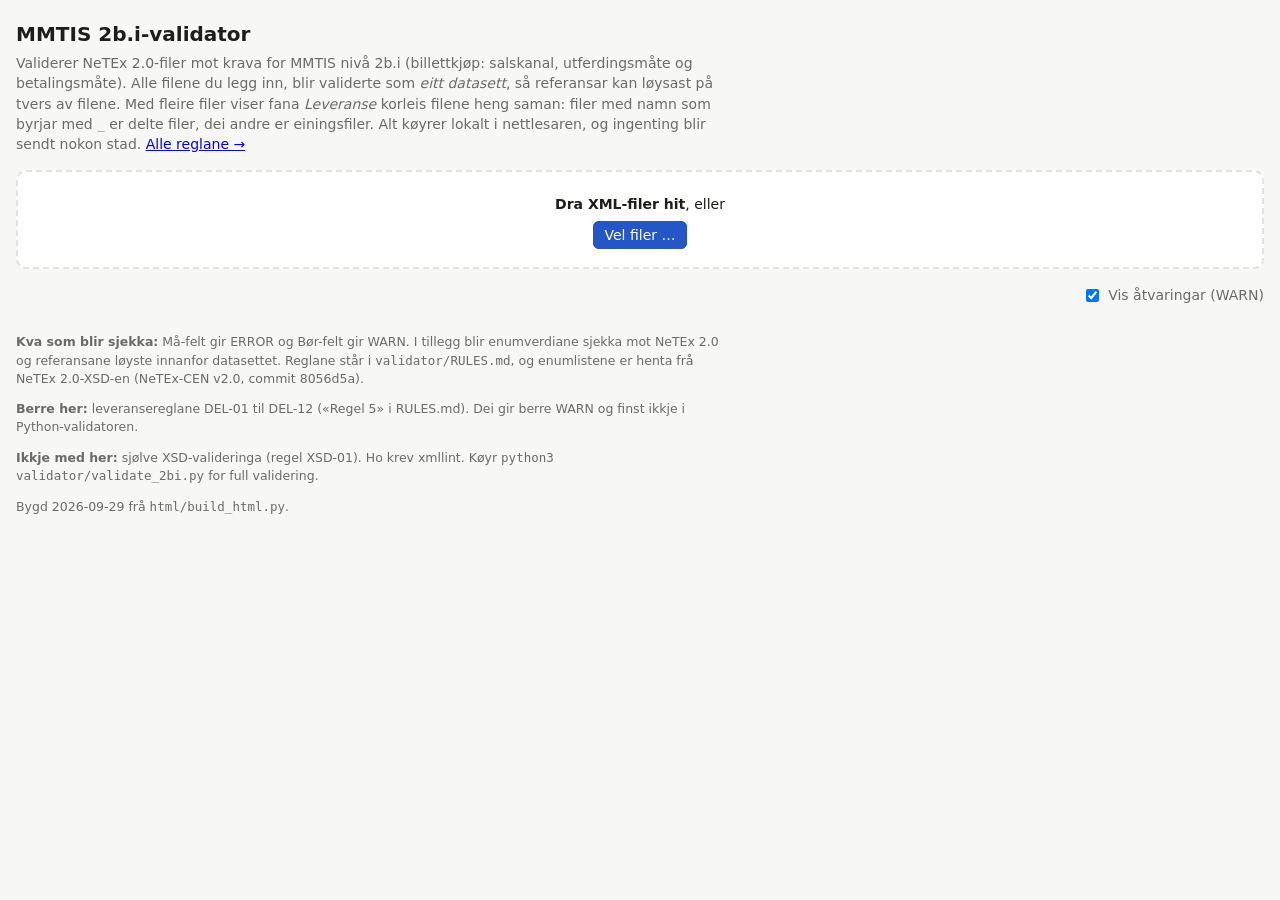
==== commit c812ba25: "Resync from mmtis-2b: rules.js, REF-06, and cited rules.html This was overdue: the last two source u" ====
--- a/index.html
+++ b/index.html
@@ -53,11 +53,12 @@
     WARN og finst ikkje i Python-validatoren.</p>
     <p><strong>Ikkje med her:</strong> sjølve XSD-valideringa (regel XSD-01). Ho krev xmllint.
     Køyr <code>python3 validator/validate_2bi.py</code> for full validering.</p>
-    <p>Bygd 2026-09-28 frå <code>html/build_html.py</code>.</p>
+    <p>Bygd 2026-09-29 frå <code>html/build_html.py</code>.</p>
   </footer>
 </div>
 
 <script src="meta.js"></script>
+<script src="rules.js"></script>
 <script src="validate_2bi.js"></script>
 <script src="delivery_2bi.js"></script>
 <script src="app.js"></script>
